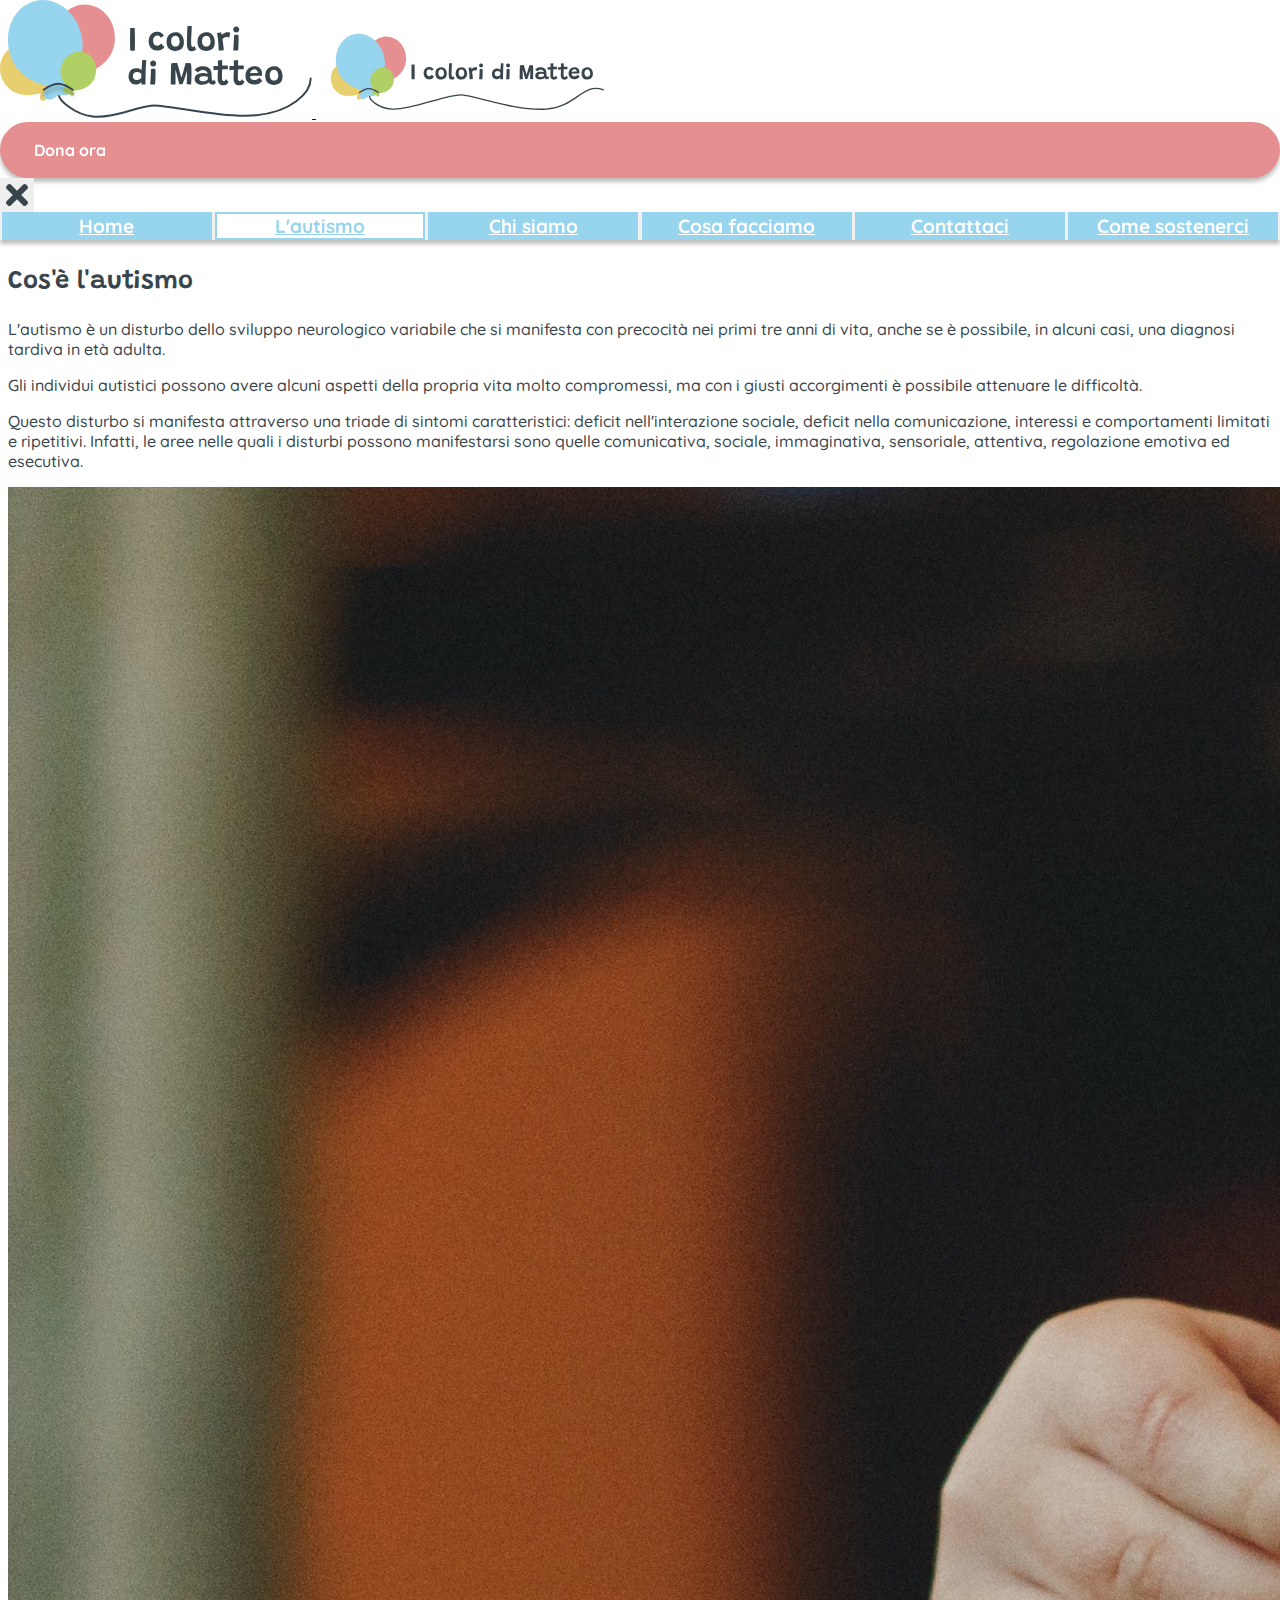
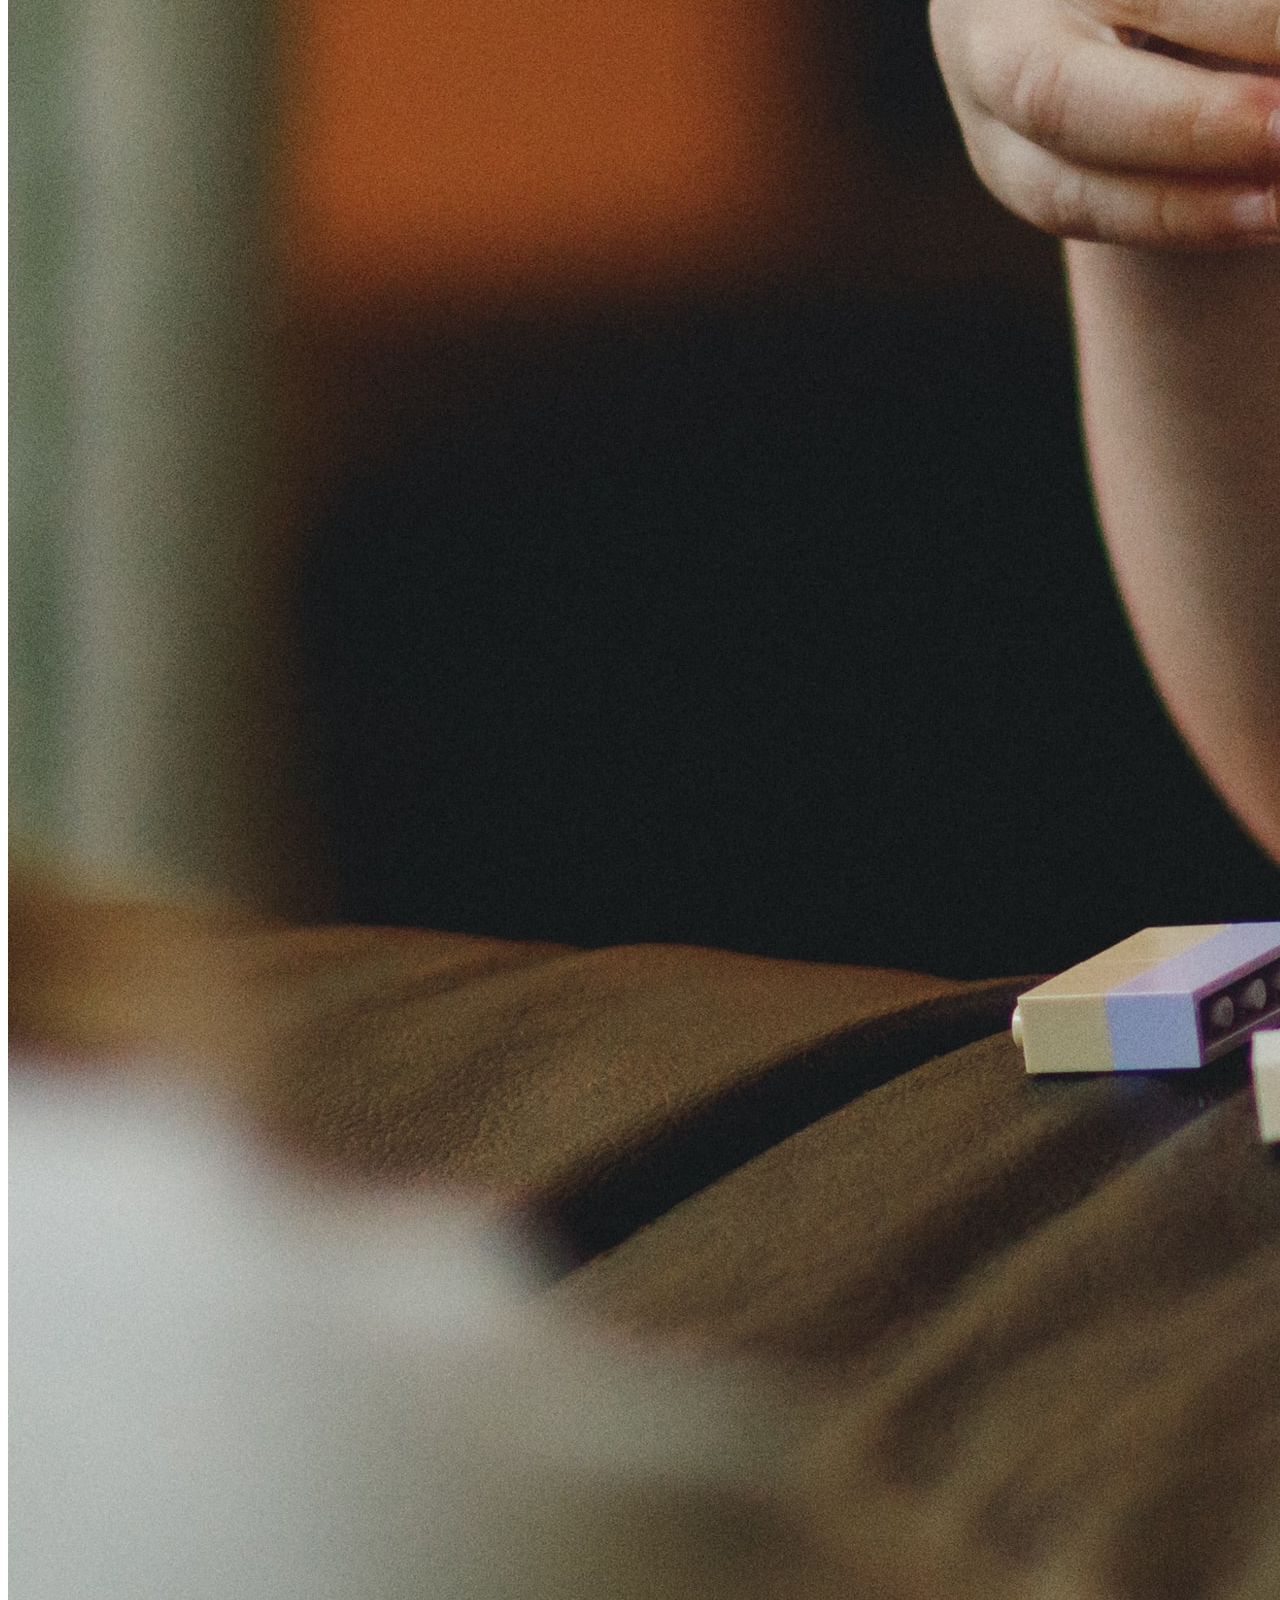
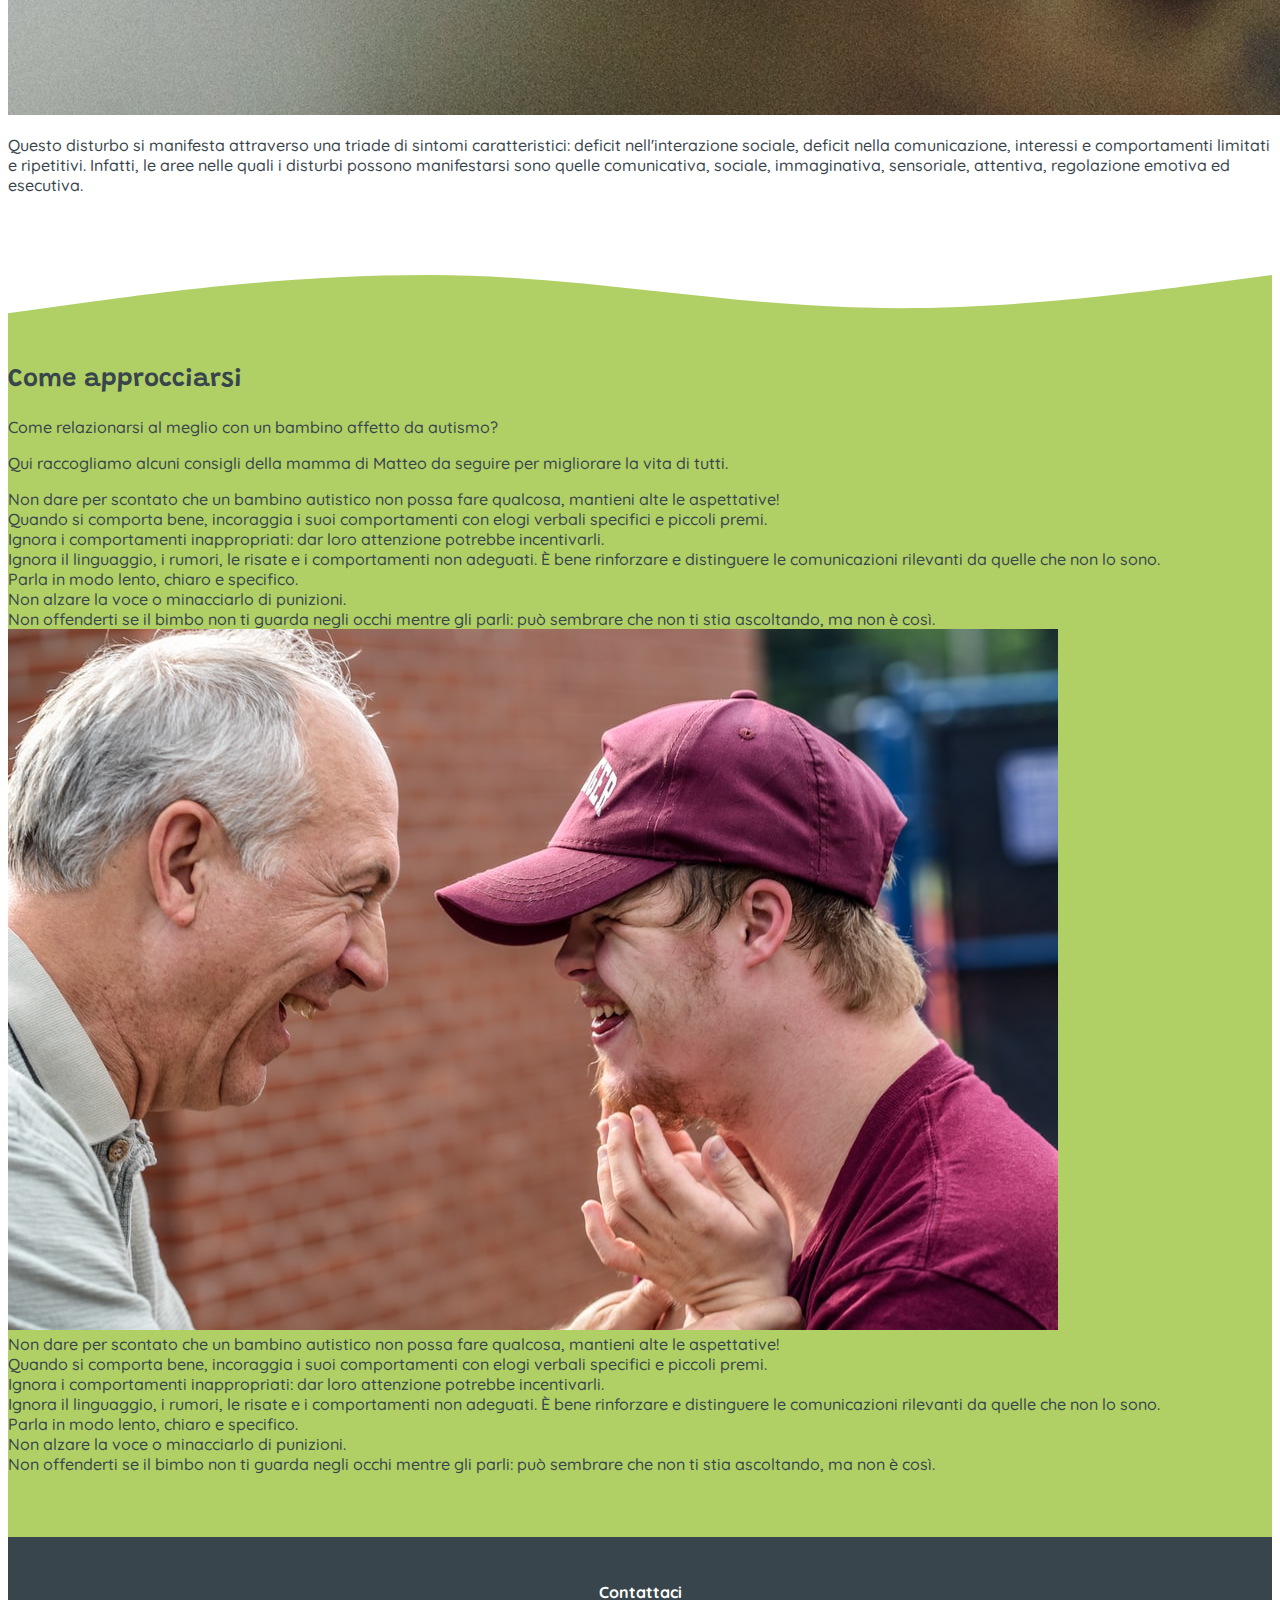
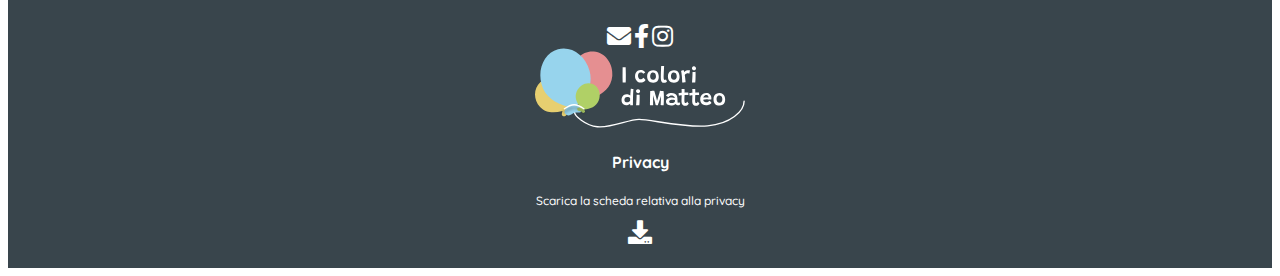
==== pages/autismo.html @ 72e33981 "html validati" ====
<!DOCTYPE html>
<html lang="it">

<head>
    <meta charset="UTF-8">
    <title>L'autismo</title>

    <!-- meta tags -->
    <meta content="pagina L'autismo del sito dell'associazione dei i colori Di Matteo per la tutela dei bambini/ragazzi
    autistici e le loro famiglie. In questa pagina viene spiegato questo disturbo e dei semplici consigli per aiutare ad
    approcciarsi ai bambini autistici" name="description">
    <meta content="i colori di Matteo, autismo, associazione, tutela, sostegno, bambini, disturbo del neurosviluppo,
    disturbo, disturbi dello Spettro Autistico, DSA, sintomi, consigli per approcciarsi" name="keyword">
    <meta content="SharingIsCaring" name="author">

    <!-- viewport control -->
    <meta name="viewport" content="width=device-width, user-scalable=yes, initial-scale=1.0">

    <!-- CDN Boostrap -->
    <link rel="stylesheet" href="https://cdn.jsdelivr.net/npm/bootstrap@4.5.3/dist/css/bootstrap.min.css" integrity="sha384-TX8t27EcRE3e/ihU7zmQxVncDAy5uIKz4rEkgIXeMed4M0jlfIDPvg6uqKI2xXr2" crossorigin="anonymous">

    <!-- external CSS -->
    <link href="../styles/autismo.css" rel="stylesheet">

    <!-- Added icon library from Fontawesome-->
    <link rel="stylesheet" href="https://cdnjs.cloudflare.com/ajax/libs/font-awesome/5.13.0/css/all.min.css">

    <!-- favicon -->
    <link rel='icon' href='../images/logo/favicon.ico' type='image/x-icon' />

</head>


<body>

    <!-- HEADER with 2 section:
- the first one with logo + call to action to "donate now"
- the second one with the menu items -->
    <header class="cdm-shadow smart-scroll sticky-top">

        <!-- the first section with logo + call to action to "donate now" -->
        <div class="navbar navbar-light">
            <div class="d-flex justify-content-between container-lg">

                <!-- insertion of the logo -->
                <a class="navbar-brand" href="../index.html">

                    <!-- logo for mobile -->
                    <img id="cdm-logo-mobile" class="d-block d-md-none logo-img" src="../images/logo/logo.svg" alt="logo dell'associazione I colori di Matteo, composto dalla scritta e da alcuni palloncini colorati" />

                    <!-- logo for tablet and desktop -->
                    <img id="cdm-logo-desktop" class="d-none d-md-block logo-img" src="../images/logo/logo-long.svg" alt="logo dell'associazione I colori di Matteo, composto dalla scritta e da alcuni palloncini colorati" />
                </a>

                <!-- donation button visible only on tablet and desktop version of the site-->
                <a id="cdm-donation-btn" class="d-none d-md-block cdm-btn cdm-btn-normal" href="come-sostenerci.html">
                Dona ora
            </a>

                <!-- hamburger menu that appears only on the mobile version of the site -->
                <button class="navbar-toggler d-md-none" type="button" data-toggle="collapse" data-target="#navbarSupportedContent" aria-controls="navbarSupportedContent" aria-expanded="false" aria-label="Toggle navigation">

                <!-- hamburger icon that appears when the menu is closed -->
                <span id="ham-icon" class="navbar-toggler-icon"></span>

                <!-- X icon that appears when the menu is open -->
                <span id="ham-closed-icon" class="d-none"> <i class="fas fa-times fa-2x"></i> </span>

            </button>
            </div>
        </div>

        <!-- the second section with the menu items -->
        <nav class="cdm-navbar-grey navbar navbar-expand-md navbar-light">
            <div class="collapse navbar-collapse" id="navbarSupportedContent">
                <div class="container-lg">

                    <ul id="cdm-ul" class="navbar-nav mr-auto">
                        <li class="nav-item ">
                            <a class="nav-link" href="../index.html">Home</a>
                        </li>
                        <li class="nav-item">
                            <a class="active nav-link" href="autismo.html">L'autismo <span class="sr-only">(current)</span></a>
                        </li>
                        <li class=" nav-item">
                            <a class="nav-link" href="chi-siamo.html">Chi siamo</a>
                        </li>

                        <li class="nav-item">
                            <a class="nav-link" href="cosa-facciamo.html">Cosa facciamo</a>
                        </li>

                        <li class="nav-item">
                            <a class="nav-link" href="contattaci.html">Contattaci</a>
                        </li>

                        <li class="nav-item">
                            <a class="nav-link" href="come-sostenerci.html">Come sostenerci</a>
                        </li>
                    </ul>

                </div>
            </div>
        </nav>

    </header>

    <main>

        <!-- main title of the page -->
        <h1 class="cdm-title-1">
            L'autismo
        </h1>

        <!-- section COS'E' L'AUTISMO  -->
        <section class="container-md cdm-section">
            <h2 class="cdm-title-2">
                Cos'è l'autismo
            </h2>

            <div class="row d-flex align-items-center">
                <div class="order-md-2 col-md-7">
                    <p class="cdm-paragraph">
                        L'autismo è un disturbo dello sviluppo neurologico variabile che si manifesta con precocità nei primi tre anni di vita, anche se è possibile, in alcuni casi, una diagnosi tardiva in età adulta.
                    </p>

                    <p class="cdm-paragraph">
                        Gli individui autistici possono avere alcuni aspetti della propria vita molto compromessi, ma con i giusti accorgimenti è possibile attenuare le difficoltà.
                    </p>

                    <!-- this paragraph disappears only on tablets -->
                    <p class="cdm-paragraph d-md-none d-lg-block">
                        Questo disturbo si manifesta attraverso una triade di sintomi caratteristici: deficit nell'interazione sociale, deficit nella comunicazione, interessi e comportamenti limitati e ripetitivi. Infatti, le aree nelle quali i disturbi possono
                        manifestarsi sono quelle comunicativa, sociale, immaginativa, sensoriale, attentiva, regolazione emotiva ed esecutiva.
                    </p>
                </div>

                <div class="embed-responsive embed-responsive-16by9 cdm-img order-md-1 col-md-5">
                    <!-- to maintain the 16 to 9 aspect ratio of the photo  -->
                    <img src="../images/general/puzzle-autism.jpg" class="embed-responsive-item" alt="Bambino autistico che gioca facendo un puzzle">
                </div>
            </div>

            <!-- this paragraph appears only on tablets because we wanted it to be displayed under the photo -->
            <div class="row d-flex align-items-center">
                <p class="d-none d-md-block d-lg-none cdm-paragraph ">
                    Questo disturbo si manifesta attraverso una triade di sintomi caratteristici: deficit nell'interazione sociale, deficit nella comunicazione, interessi e comportamenti limitati e ripetitivi. Infatti, le aree nelle quali i disturbi possono
                    manifestarsi sono quelle comunicativa, sociale, immaginativa, sensoriale, attentiva, regolazione emotiva ed esecutiva.
                </p>
            </div>
        </section>


        <!-- Initial part of the wave -->
        <svg class="wave" xmlns="http://www.w3.org/2000/svg" viewBox="0 0 1920 60">
        <path
                d="M0 58L134.667 39.5455C139.437 38.9216 144.338 38.278 149.368 37.6176C261.025 22.9566 435.862 0 640 0C756.296 0 872.592 12.5354 988.889 25.071L988.893 25.0714C1085.93 35.5309 1182.96 45.9904 1280 49.1682C1483.49 56.335 1686.97 30.2814 1797.89 16.0783L1797.92 16.075L1801.32 15.6393C1805.46 15.1091 1809.46 14.5967 1813.33 14.1045L1920 0V58V60H0V58Z">
        </path>
    </svg>

        <!-- the colorful section inside the wave -->

        <!-- section COME APPROCCIARSI  -->
        <div class="wave-section">
            <section class="container-md cdm-section">
                <h2 class="cdm-title-2">
                    Come approcciarsi
                </h2>

                <div class="row d-flex align-items-center">
                    <div class="order-lg-1 order-md-2 col-md-7">
                        <p class="cdm-paragraph">
                            Come relazionarsi al meglio con un bambino affetto da autismo?
                        </p>

                        <p class="cdm-paragraph">
                            Qui raccogliamo alcuni consigli della mamma di Matteo da seguire per migliorare la vita di tutti.
                        </p>

                        <!-- this list disappears only on tablets -->
                        <ul class="cdm-paragraph d-md-none d-lg-block ml-3">
                            <li>Non dare per scontato che un bambino autistico non possa fare qualcosa, mantieni alte le aspettative!
                            </li>
                            <li>Quando si comporta bene, incoraggia i suoi comportamenti con elogi verbali specifici e piccoli premi.
                            </li>
                            <li>Ignora i comportamenti inappropriati: dar loro attenzione potrebbe incentivarli.</li>
                            <li>Ignora il linguaggio, i rumori, le risate e i comportamenti non adeguati. È bene rinforzare e distinguere le comunicazioni rilevanti da quelle che non lo sono.
                            </li>
                            <li>Parla in modo lento, chiaro e specifico.</li>
                            <li>Non alzare la voce o minacciarlo di punizioni.</li>
                            <li>Non offenderti se il bimbo non ti guarda negli occhi mentre gli parli: può sembrare che non ti stia ascoltando, ma non è così.
                            </li>
                        </ul>
                    </div>

                    <div class="embed-responsive embed-responsive-16by9 cdm-img order-md-1 order-lg-2 col-md-5 mb-3 mt-3 mt-md-0">
                        <!-- to maintain the 16 to 9 aspect ratio of the photo  -->
                        <img src="../images/general/behaviour.jpg" class="embed-responsive-item" alt="Bambino con berretto rosso ride insieme a un signore anziano">
                    </div>
                </div>

                <!-- this list appears only on tablets because we wanted it to be displayed under the photo -->
                <div class="row d-flex align-items-center">
                    <ul class="col-12 d-none d-md-block d-lg-none cdm-paragraph">
                      <li>Non dare per scontato che un bambino autistico non possa fare qualcosa, mantieni alte le aspettative!
                      </li>
                      <li>Quando si comporta bene, incoraggia i suoi comportamenti con elogi verbali specifici e piccoli premi.
                      </li>
                      <li>Ignora i comportamenti inappropriati: dar loro attenzione potrebbe incentivarli.</li>
                      <li>Ignora il linguaggio, i rumori, le risate e i comportamenti non adeguati. È bene rinforzare e distinguere le comunicazioni rilevanti da quelle che non lo sono.
                      </li>
                      <li>Parla in modo lento, chiaro e specifico.</li>
                      <li>Non alzare la voce o minacciarlo di punizioni.</li>
                      <li>Non offenderti se il bimbo non ti guarda negli occhi mentre gli parli: può sembrare che non ti stia ascoltando, ma non è così.
                      </li>
                    </ul>
                </div>

            </section>
        </div>
    </main>

    <!-- FOOTER -->
    <footer>
        <div class="container-md">
            <div class="row">

                <!-- contattaci with social icons -->
                <div class="d-flex flex-column align-items-center col-md-4 col-6">

                    <!-- title -->
                    <h4 class="mb-3 mb-md-4 cmd-foo-title cdm-title-3">
                        Contattaci
                    </h4>

                    <!-- social icons -->
                    <div class="d-flex justify-content-around container-fluid">
                        <a href="mailto:icoloridimatteo@gmail.com" target="_blank">
                            <i class="fas fa-envelope"></i></a>

                        <a href="https://www.facebook.com/icoloridimatteo/" target="_blank">
                            <i class="fab fa-facebook-f"></i></a>

                        <a href="https://www.instagram.com/i_colori_di_matteo/" target="_blank">
                            <i class="fab fa-instagram"></i></a>
                    </div>
                </div>

                <!-- logo visible only on tablets and desktops -->
                <a href="../index.html" class="col-md-4 col-6 d-none d-md-block">
                    <img src="../images/logo/logo-white.svg" alt="logo dell'associazione I colori di Matteo, composto dalla scritta e da alcuni palloncini colorati" />
                </a>

                <!-- privacy with its icon -->
                <div class="d-flex flex-column align-items-center col-md-4 col-6 ">

                    <!-- title -->
                    <h4 class="mb-3 mb-md-1 cmd-foo-title cdm-title-3">Privacy</h4>

                    <!-- paragraph visible only on tablets and desktops -->
                    <p class="d-none d-md-block"> Scarica la scheda relativa alla privacy </p>

                    <!-- icon that, if clicked, downloads the privacy document -->
                    <div>
                        <a href="../pdf/privacy.pdf" target="_blank">
                            <i class="fas fa-download"></i></a>
                    </div>
                </div>

            </div>
        </div>
    </footer>

    <!-- Bootstrap -->
    <script src="https://code.jquery.com/jquery-3.5.1.slim.min.js" integrity="sha384-DfXdz2htPH0lsSSs5nCTpuj/zy4C+OGpamoFVy38MVBnE+IbbVYUew+OrCXaRkfj" crossorigin="anonymous"></script>
    <script src="https://cdn.jsdelivr.net/npm/popper.js@1.16.1/dist/umd/popper.min.js" integrity="sha384-9/reFTGAW83EW2RDu2S0VKaIzap3H66lZH81PoYlFhbGU+6BZp6G7niu735Sk7lN" crossorigin="anonymous"></script>
    <script src="https://cdn.jsdelivr.net/npm/bootstrap@4.5.3/dist/js/bootstrap.min.js" integrity="sha384-w1Q4orYjBQndcko6MimVbzY0tgp4pWB4lZ7lr30WKz0vr/aWKhXdBNmNb5D92v7s" crossorigin="anonymous"></script>
    <!-- Slick library -->
    <script src="../scripts/slick.min.js"></script>
    <!-- Our JS script -->
    <script src="../scripts/script.js"></script>

</body>

</html>
---- styles/autismo.css ----
/* ------- import general CSS  ------- */
@import "style.css";


/*  ------- define page main color  ------- */
:root{
    --main-color: var(--green);
}


/*  ------- the symbol '-' apprears before each list item  ------- */
ul {
  list-style-type: '-  ';
  margin: 0;
  padding: 0;
}
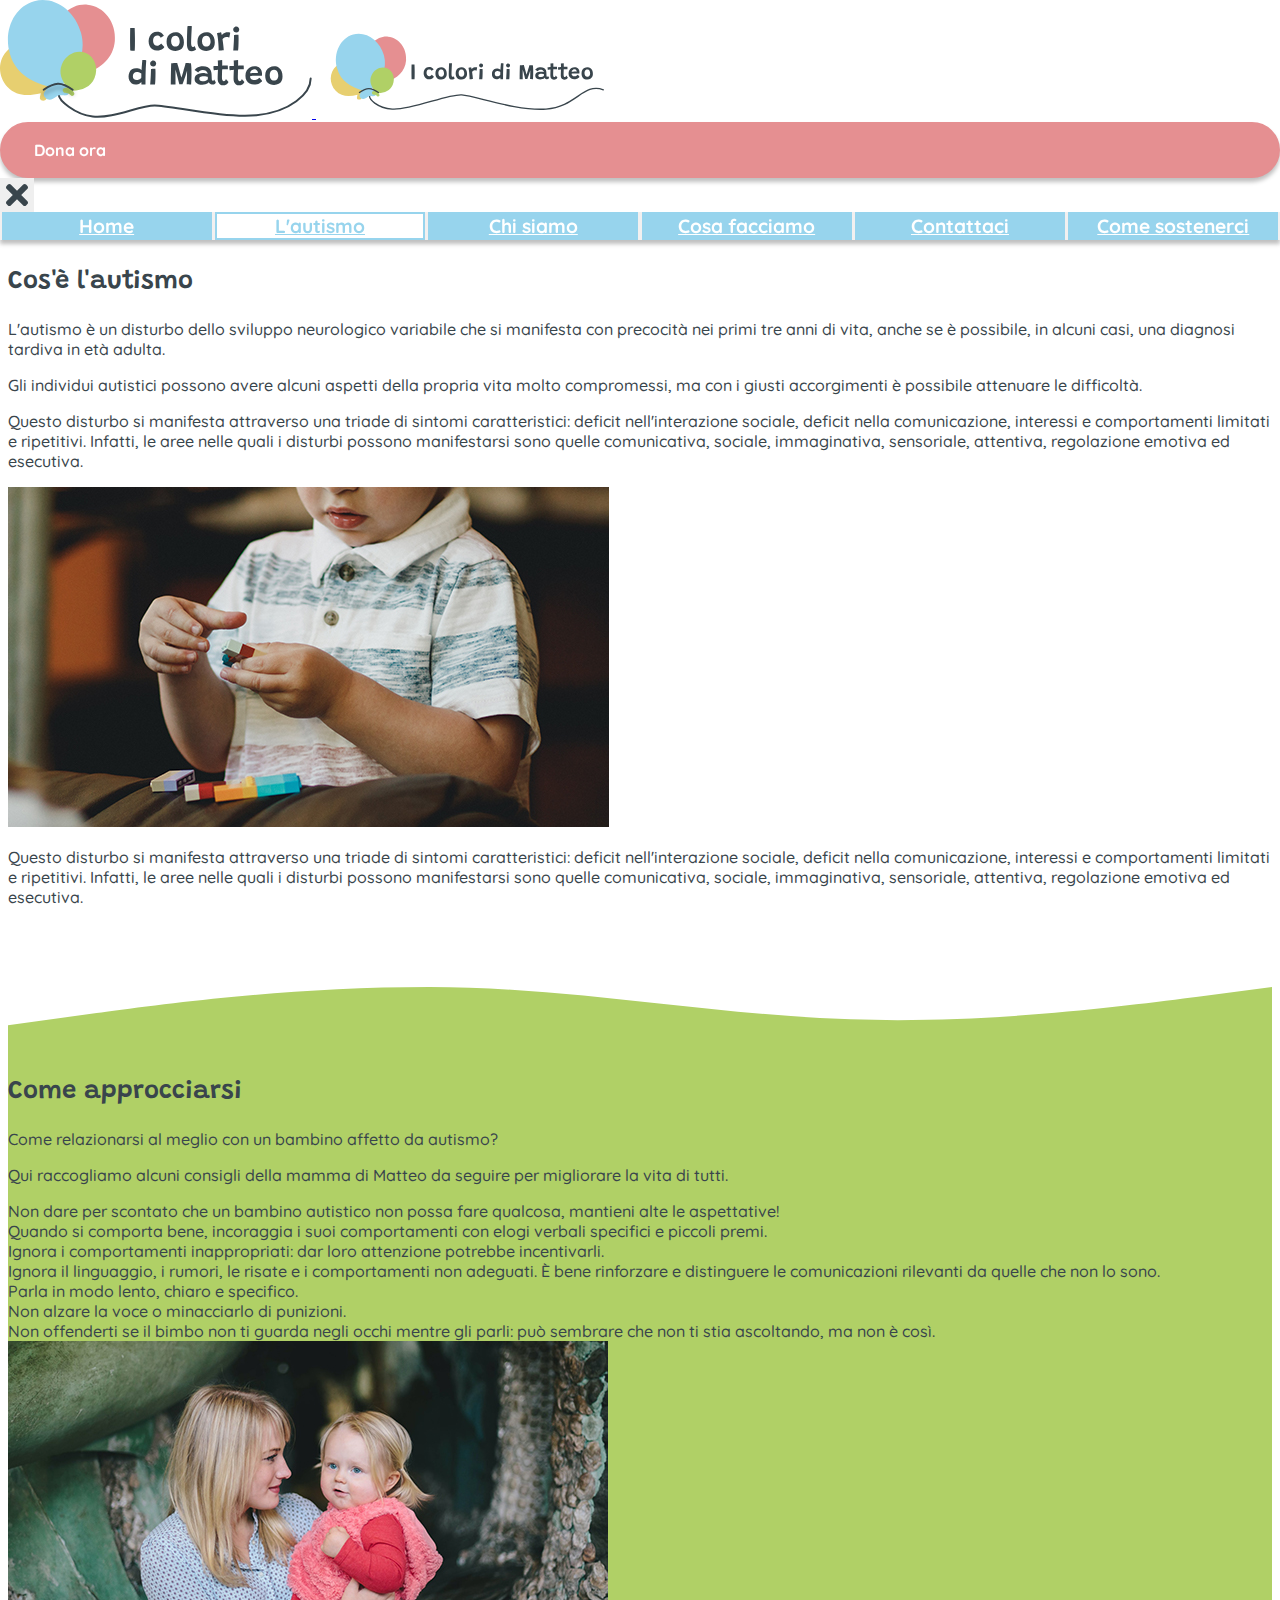
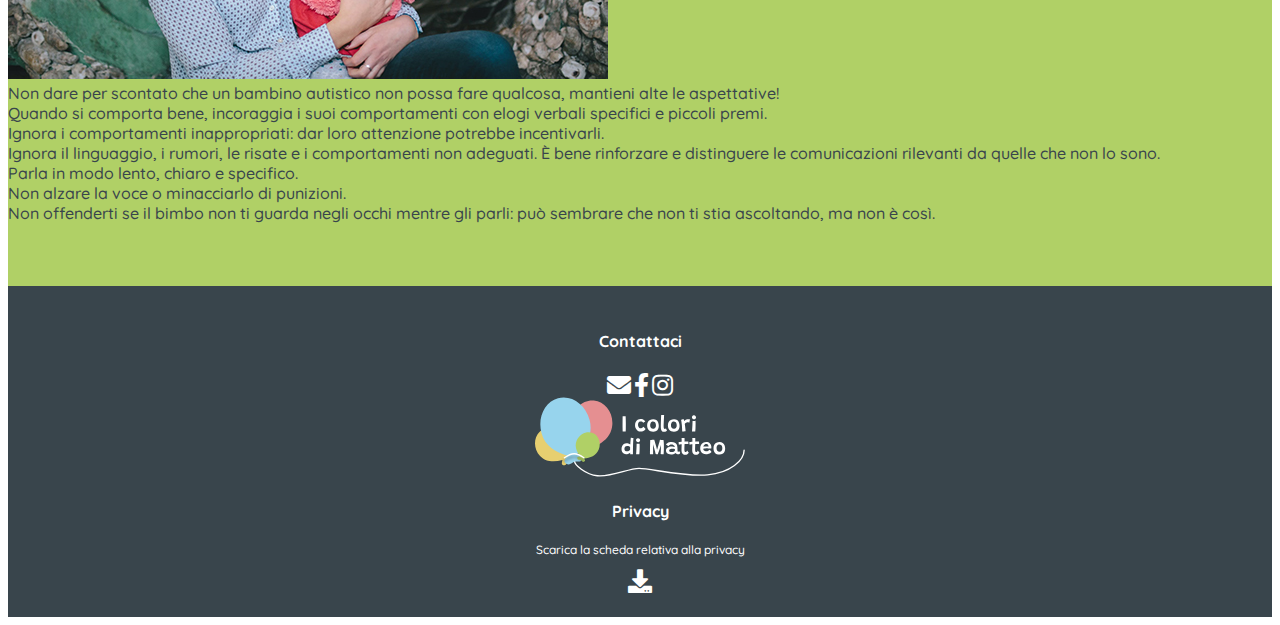
==== commit 8df07638: "Controllo alt e commenti" ====
--- a/pages/autismo.html
+++ b/pages/autismo.html
@@ -5,7 +5,7 @@
     <meta charset="UTF-8">
     <title>L'autismo</title>
 
-    <!-- meta tags -->
+    <!-- Meta tags -->
     <meta content="pagina L'autismo del sito dell'associazione dei i colori Di Matteo per la tutela dei bambini/ragazzi
     autistici e le loro famiglie. In questa pagina viene spiegato questo disturbo e dei semplici consigli per aiutare ad
     approcciarsi ai bambini autistici" name="description">
@@ -13,7 +13,7 @@
     disturbo, disturbi dello Spettro Autistico, DSA, sintomi, consigli per approcciarsi" name="keyword">
     <meta content="SharingIsCaring" name="author">
 
-    <!-- viewport control -->
+    <!-- Viewport control -->
     <meta name="viewport" content="width=device-width, user-scalable=yes, initial-scale=1.0">
 
     <!-- CDN Boostrap -->
@@ -25,7 +25,7 @@
     <!-- Added icon library from Fontawesome-->
     <link rel="stylesheet" href="https://cdnjs.cloudflare.com/ajax/libs/font-awesome/5.13.0/css/all.min.css">
 
-    <!-- favicon -->
+    <!-- Favicon -->
     <link rel='icon' href='../images/logo/favicon.ico' type='image/x-icon' />
 
 </head>
@@ -63,7 +63,7 @@
                 <!-- hamburger icon that appears when the menu is closed -->
                 <span id="ham-icon" class="navbar-toggler-icon"></span>
 
-                <!-- X icon that appears when the menu is open -->
+                <!-- X icon that appears when the mobile menu is open -->
                 <span id="ham-closed-icon" class="d-none"> <i class="fas fa-times fa-2x"></i> </span>
 
             </button>
@@ -130,8 +130,8 @@
 
                     <!-- this paragraph disappears only on tablets -->
                     <p class="cdm-paragraph d-md-none d-lg-block">
-                        Questo disturbo si manifesta attraverso una triade di sintomi caratteristici: deficit nell'interazione sociale, deficit nella comunicazione, interessi e comportamenti limitati e ripetitivi. Infatti, le aree nelle quali i disturbi possono
-                        manifestarsi sono quelle comunicativa, sociale, immaginativa, sensoriale, attentiva, regolazione emotiva ed esecutiva.
+                        Questo disturbo si manifesta attraverso una triade di sintomi caratteristici: deficit nell'interazione sociale, deficit nella comunicazione, interessi e comportamenti limitati e ripetitivi. Infatti, le aree nelle quali i disturbi possono manifestarsi
+                        sono quelle comunicativa, sociale, immaginativa, sensoriale, attentiva, regolazione emotiva ed esecutiva.
                     </p>
                 </div>
 
@@ -144,8 +144,8 @@
             <!-- this paragraph appears only on tablets because we wanted it to be displayed under the photo -->
             <div class="row d-flex align-items-center">
                 <p class="d-none d-md-block d-lg-none cdm-paragraph ">
-                    Questo disturbo si manifesta attraverso una triade di sintomi caratteristici: deficit nell'interazione sociale, deficit nella comunicazione, interessi e comportamenti limitati e ripetitivi. Infatti, le aree nelle quali i disturbi possono
-                    manifestarsi sono quelle comunicativa, sociale, immaginativa, sensoriale, attentiva, regolazione emotiva ed esecutiva.
+                    Questo disturbo si manifesta attraverso una triade di sintomi caratteristici: deficit nell'interazione sociale, deficit nella comunicazione, interessi e comportamenti limitati e ripetitivi. Infatti, le aree nelle quali i disturbi possono manifestarsi
+                    sono quelle comunicativa, sociale, immaginativa, sensoriale, attentiva, regolazione emotiva ed esecutiva.
                 </p>
             </div>
         </section>
@@ -195,24 +195,24 @@
 
                     <div class="embed-responsive embed-responsive-16by9 cdm-img order-md-1 order-lg-2 col-md-5 mb-3 mt-3 mt-md-0">
                         <!-- to maintain the 16 to 9 aspect ratio of the photo  -->
-                        <img src="../images/general/behaviour.jpg" class="embed-responsive-item" alt="Bambino con berretto rosso ride insieme a un signore anziano">
+                        <img src="../images/general/behaviour.jpg" class="embed-responsive-item" alt="Bambina sorride in braccio alla mamma">
                     </div>
                 </div>
 
                 <!-- this list appears only on tablets because we wanted it to be displayed under the photo -->
                 <div class="row d-flex align-items-center">
                     <ul class="col-12 d-none d-md-block d-lg-none cdm-paragraph">
-                      <li>Non dare per scontato che un bambino autistico non possa fare qualcosa, mantieni alte le aspettative!
-                      </li>
-                      <li>Quando si comporta bene, incoraggia i suoi comportamenti con elogi verbali specifici e piccoli premi.
-                      </li>
-                      <li>Ignora i comportamenti inappropriati: dar loro attenzione potrebbe incentivarli.</li>
-                      <li>Ignora il linguaggio, i rumori, le risate e i comportamenti non adeguati. È bene rinforzare e distinguere le comunicazioni rilevanti da quelle che non lo sono.
-                      </li>
-                      <li>Parla in modo lento, chiaro e specifico.</li>
-                      <li>Non alzare la voce o minacciarlo di punizioni.</li>
-                      <li>Non offenderti se il bimbo non ti guarda negli occhi mentre gli parli: può sembrare che non ti stia ascoltando, ma non è così.
-                      </li>
+                        <li>Non dare per scontato che un bambino autistico non possa fare qualcosa, mantieni alte le aspettative!
+                        </li>
+                        <li>Quando si comporta bene, incoraggia i suoi comportamenti con elogi verbali specifici e piccoli premi.
+                        </li>
+                        <li>Ignora i comportamenti inappropriati: dar loro attenzione potrebbe incentivarli.</li>
+                        <li>Ignora il linguaggio, i rumori, le risate e i comportamenti non adeguati. È bene rinforzare e distinguere le comunicazioni rilevanti da quelle che non lo sono.
+                        </li>
+                        <li>Parla in modo lento, chiaro e specifico.</li>
+                        <li>Non alzare la voce o minacciarlo di punizioni.</li>
+                        <li>Non offenderti se il bimbo non ti guarda negli occhi mentre gli parli: può sembrare che non ti stia ascoltando, ma non è così.
+                        </li>
                     </ul>
                 </div>
 
@@ -225,7 +225,7 @@
         <div class="container-md">
             <div class="row">
 
-                <!-- contattaci with social icons -->
+                <!-- section CONTATTACI with social icons -->
                 <div class="d-flex flex-column align-items-center col-md-4 col-6">
 
                     <!-- title -->
@@ -282,4 +282,4 @@
 
 </body>
 
-</html>
+</html>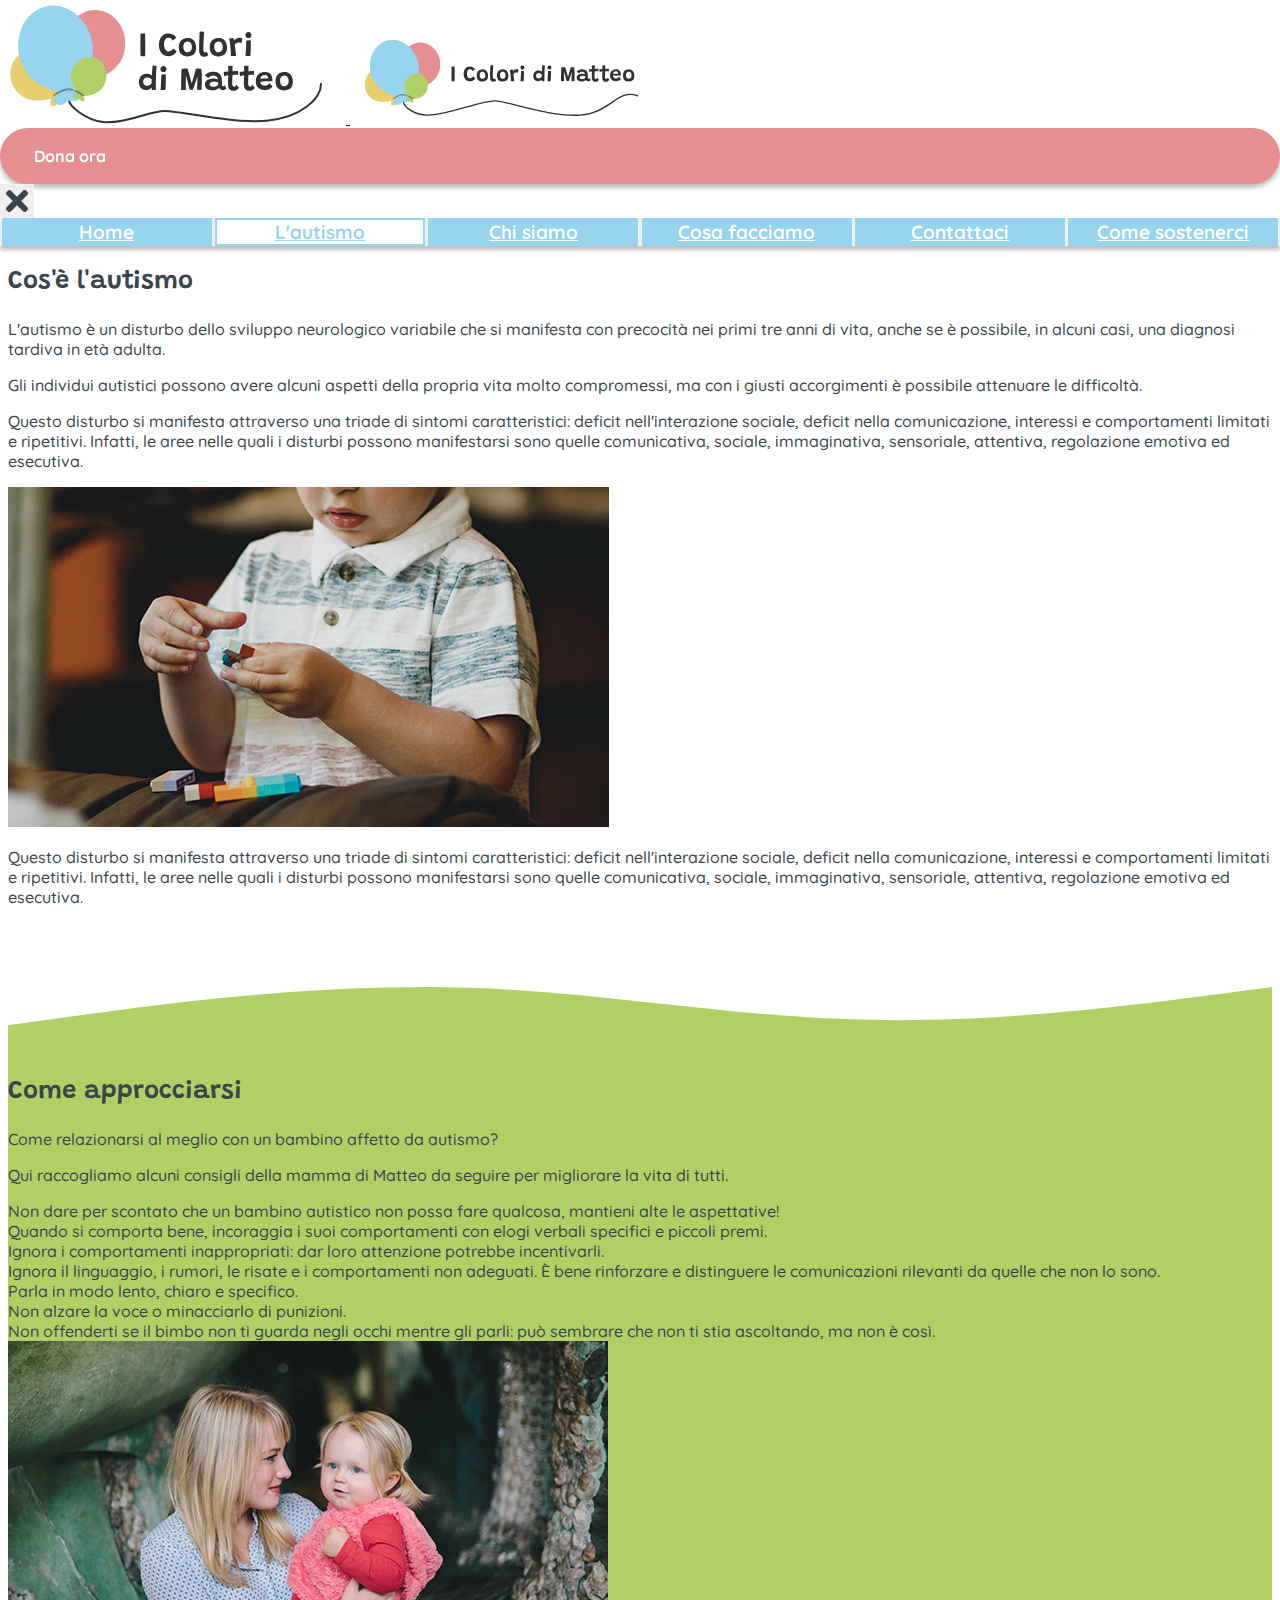
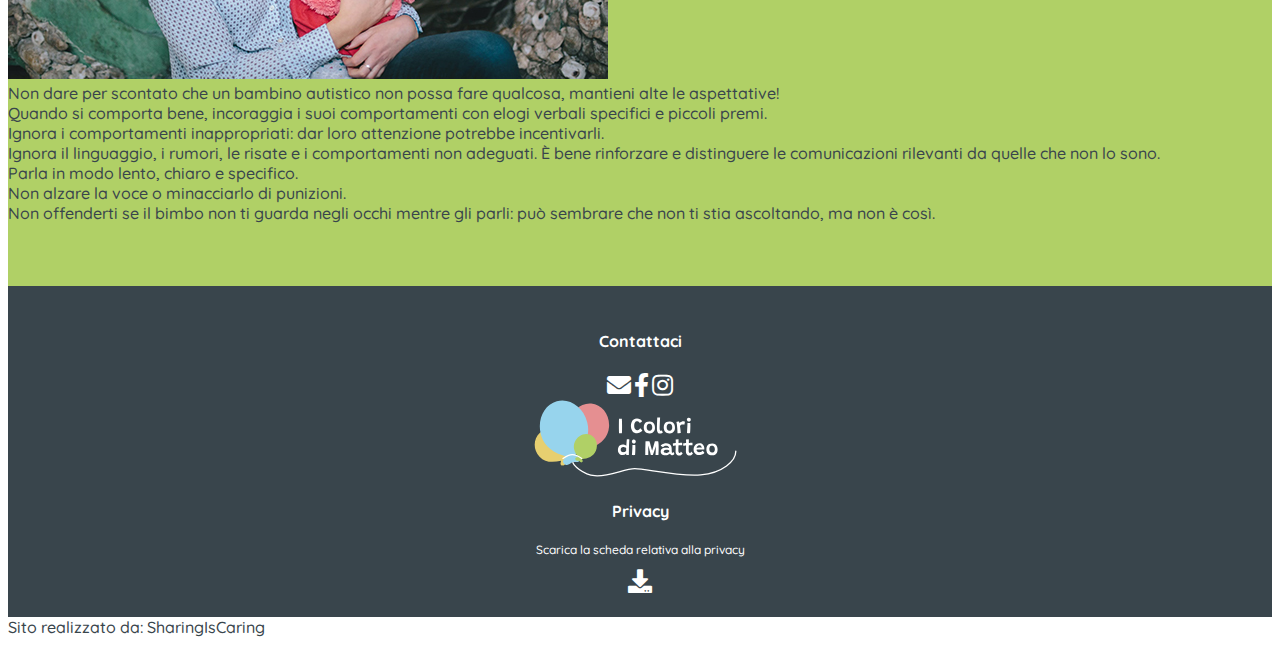
==== commit 4d7b47fe: "Author in tutte le pagine" ====
--- a/pages/autismo.html
+++ b/pages/autismo.html
@@ -2,284 +2,300 @@
 <html lang="it">
 
 <head>
-    <meta charset="UTF-8">
-    <title>L'autismo</title>
-
-    <!-- Meta tags -->
-    <meta content="pagina L'autismo del sito dell'associazione dei i colori Di Matteo per la tutela dei bambini/ragazzi
+  <meta charset="UTF-8">
+  <title>L'autismo</title>
+
+  <!-- meta tags -->
+  <meta content="pagina L'autismo del sito dell'associazione dei i colori Di Matteo per la tutela dei bambini/ragazzi
     autistici e le loro famiglie. In questa pagina viene spiegato questo disturbo e dei semplici consigli per aiutare ad
     approcciarsi ai bambini autistici" name="description">
-    <meta content="i colori di Matteo, autismo, associazione, tutela, sostegno, bambini, disturbo del neurosviluppo,
+  <meta content="i colori di Matteo, autismo, associazione, tutela, sostegno, bambini, disturbo del neurosviluppo,
     disturbo, disturbi dello Spettro Autistico, DSA, sintomi, consigli per approcciarsi" name="keyword">
-    <meta content="SharingIsCaring" name="author">
-
-    <!-- Viewport control -->
-    <meta name="viewport" content="width=device-width, user-scalable=yes, initial-scale=1.0">
-
-    <!-- CDN Boostrap -->
-    <link rel="stylesheet" href="https://cdn.jsdelivr.net/npm/bootstrap@4.5.3/dist/css/bootstrap.min.css" integrity="sha384-TX8t27EcRE3e/ihU7zmQxVncDAy5uIKz4rEkgIXeMed4M0jlfIDPvg6uqKI2xXr2" crossorigin="anonymous">
-
-    <!-- external CSS -->
-    <link href="../styles/autismo.css" rel="stylesheet">
-
-    <!-- Added icon library from Fontawesome-->
-    <link rel="stylesheet" href="https://cdnjs.cloudflare.com/ajax/libs/font-awesome/5.13.0/css/all.min.css">
-
-    <!-- Favicon -->
-    <link rel='icon' href='../images/logo/favicon.ico' type='image/x-icon' />
+  <meta content="SharingIsCaring" name="author">
+
+  <!-- viewport control -->
+  <meta name="viewport" content="width=device-width, user-scalable=yes, initial-scale=1.0">
+
+  <!-- CDN Boostrap -->
+  <link rel="stylesheet" href="https://cdn.jsdelivr.net/npm/bootstrap@4.5.3/dist/css/bootstrap.min.css" integrity="sha384-TX8t27EcRE3e/ihU7zmQxVncDAy5uIKz4rEkgIXeMed4M0jlfIDPvg6uqKI2xXr2" crossorigin="anonymous">
+
+  <!-- external CSS -->
+  <link href="../styles/autismo.css" rel="stylesheet">
+
+  <!-- icon library from Font Awesome-->
+  <link rel="stylesheet" href="https://cdnjs.cloudflare.com/ajax/libs/font-awesome/5.13.0/css/all.min.css">
+
+  <!-- favicon -->
+  <link rel='icon' href='../images/logo/favicon.ico' type='image/x-icon' />
 
 </head>
 
 
 <body>
 
-    <!-- HEADER with 2 section:
+  <!-- HEADER with 2 section:
 - the first one with logo + call to action to "donate now"
 - the second one with the menu items -->
-    <header class="cdm-shadow smart-scroll sticky-top">
-
-        <!-- the first section with logo + call to action to "donate now" -->
-        <div class="navbar navbar-light">
-            <div class="d-flex justify-content-between container-lg">
-
-                <!-- insertion of the logo -->
-                <a class="navbar-brand" href="../index.html">
-
-                    <!-- logo for mobile -->
-                    <img id="cdm-logo-mobile" class="d-block d-md-none logo-img" src="../images/logo/logo.svg" alt="logo dell'associazione I colori di Matteo, composto dalla scritta e da alcuni palloncini colorati" />
-
-                    <!-- logo for tablet and desktop -->
-                    <img id="cdm-logo-desktop" class="d-none d-md-block logo-img" src="../images/logo/logo-long.svg" alt="logo dell'associazione I colori di Matteo, composto dalla scritta e da alcuni palloncini colorati" />
-                </a>
-
-                <!-- donation button visible only on tablet and desktop version of the site-->
-                <a id="cdm-donation-btn" class="d-none d-md-block cdm-btn cdm-btn-normal" href="come-sostenerci.html">
-                Dona ora
-            </a>
-
-                <!-- hamburger menu that appears only on the mobile version of the site -->
-                <button class="navbar-toggler d-md-none" type="button" data-toggle="collapse" data-target="#navbarSupportedContent" aria-controls="navbarSupportedContent" aria-expanded="false" aria-label="Toggle navigation">
-
-                <!-- hamburger icon that appears when the menu is closed -->
-                <span id="ham-icon" class="navbar-toggler-icon"></span>
-
-                <!-- X icon that appears when the mobile menu is open -->
-                <span id="ham-closed-icon" class="d-none"> <i class="fas fa-times fa-2x"></i> </span>
-
-            </button>
-            </div>
-        </div>
-
-        <!-- the second section with the menu items -->
-        <nav class="cdm-navbar-grey navbar navbar-expand-md navbar-light">
-            <div class="collapse navbar-collapse" id="navbarSupportedContent">
-                <div class="container-lg">
-
-                    <ul id="cdm-ul" class="navbar-nav mr-auto">
-                        <li class="nav-item ">
-                            <a class="nav-link" href="../index.html">Home</a>
-                        </li>
-                        <li class="nav-item">
-                            <a class="active nav-link" href="autismo.html">L'autismo <span class="sr-only">(current)</span></a>
-                        </li>
-                        <li class=" nav-item">
-                            <a class="nav-link" href="chi-siamo.html">Chi siamo</a>
-                        </li>
-
-                        <li class="nav-item">
-                            <a class="nav-link" href="cosa-facciamo.html">Cosa facciamo</a>
-                        </li>
-
-                        <li class="nav-item">
-                            <a class="nav-link" href="contattaci.html">Contattaci</a>
-                        </li>
-
-                        <li class="nav-item">
-                            <a class="nav-link" href="come-sostenerci.html">Come sostenerci</a>
-                        </li>
-                    </ul>
-
-                </div>
-            </div>
-        </nav>
-
-    </header>
-
-    <main>
-
-        <!-- main title of the page -->
-        <h1 class="cdm-title-1">
-            L'autismo
-        </h1>
-
-        <!-- section COS'E' L'AUTISMO  -->
-        <section class="container-md cdm-section">
-            <h2 class="cdm-title-2">
-                Cos'è l'autismo
-            </h2>
-
-            <div class="row d-flex align-items-center">
-                <div class="order-md-2 col-md-7">
-                    <p class="cdm-paragraph">
-                        L'autismo è un disturbo dello sviluppo neurologico variabile che si manifesta con precocità nei primi tre anni di vita, anche se è possibile, in alcuni casi, una diagnosi tardiva in età adulta.
-                    </p>
-
-                    <p class="cdm-paragraph">
-                        Gli individui autistici possono avere alcuni aspetti della propria vita molto compromessi, ma con i giusti accorgimenti è possibile attenuare le difficoltà.
-                    </p>
-
-                    <!-- this paragraph disappears only on tablets -->
-                    <p class="cdm-paragraph d-md-none d-lg-block">
-                        Questo disturbo si manifesta attraverso una triade di sintomi caratteristici: deficit nell'interazione sociale, deficit nella comunicazione, interessi e comportamenti limitati e ripetitivi. Infatti, le aree nelle quali i disturbi possono manifestarsi
-                        sono quelle comunicativa, sociale, immaginativa, sensoriale, attentiva, regolazione emotiva ed esecutiva.
-                    </p>
-                </div>
-
-                <div class="embed-responsive embed-responsive-16by9 cdm-img order-md-1 col-md-5">
-                    <!-- to maintain the 16 to 9 aspect ratio of the photo  -->
-                    <img src="../images/general/puzzle-autism.jpg" class="embed-responsive-item" alt="Bambino autistico che gioca facendo un puzzle">
-                </div>
-            </div>
-
-            <!-- this paragraph appears only on tablets because we wanted it to be displayed under the photo -->
-            <div class="row d-flex align-items-center">
-                <p class="d-none d-md-block d-lg-none cdm-paragraph ">
-                    Questo disturbo si manifesta attraverso una triade di sintomi caratteristici: deficit nell'interazione sociale, deficit nella comunicazione, interessi e comportamenti limitati e ripetitivi. Infatti, le aree nelle quali i disturbi possono manifestarsi
-                    sono quelle comunicativa, sociale, immaginativa, sensoriale, attentiva, regolazione emotiva ed esecutiva.
-                </p>
-            </div>
-        </section>
-
-
-        <!-- Initial part of the wave -->
-        <svg class="wave" xmlns="http://www.w3.org/2000/svg" viewBox="0 0 1920 60">
-        <path
-                d="M0 58L134.667 39.5455C139.437 38.9216 144.338 38.278 149.368 37.6176C261.025 22.9566 435.862 0 640 0C756.296 0 872.592 12.5354 988.889 25.071L988.893 25.0714C1085.93 35.5309 1182.96 45.9904 1280 49.1682C1483.49 56.335 1686.97 30.2814 1797.89 16.0783L1797.92 16.075L1801.32 15.6393C1805.46 15.1091 1809.46 14.5967 1813.33 14.1045L1920 0V58V60H0V58Z">
-        </path>
+  <header class="cdm-shadow smart-scroll sticky-top">
+
+    <!-- first section with logo + call to action to "donate now" -->
+    <div class="navbar navbar-light">
+      <div class="d-flex justify-content-between container-lg">
+
+        <!-- insertion of the logo -->
+        <a class="navbar-brand" href="../index.html">
+
+          <!-- logo for mobile -->
+          <img id="cdm-logo-mobile" class="d-block d-md-none logo-img" src="../images/logo/logo.svg" alt="logo dell'associazione I colori di Matteo, composto dalla scritta e da alcuni palloncini colorati" />
+
+          <!-- logo for tablet and desktop -->
+          <img id="cdm-logo-desktop" class="d-none d-md-block logo-img" src="../images/logo/logo-long.svg" alt="logo dell'associazione I colori di Matteo, composto dalla scritta e da alcuni palloncini colorati" />
+        </a>
+
+        <!-- donation button visible only on tablet and desktop version of the site-->
+        <a id="cdm-donation-btn" class="d-none d-md-block cdm-btn cdm-btn-normal" href="come-sostenerci.html">
+          Dona ora
+        </a>
+
+        <!-- hamburger menu that appears only on the mobile version of the site -->
+        <button class="navbar-toggler d-md-none" type="button" data-toggle="collapse" data-target="#navbarSupportedContent" aria-controls="navbarSupportedContent" aria-expanded="false" aria-label="Toggle navigation">
+
+          <!-- hamburger icon -->
+          <span id="ham-icon" class="navbar-toggler-icon"></span>
+
+          <!-- X icon to close the menu -->
+          <span id="ham-closed-icon" class="d-none"> <i class="fas fa-times fa-2x"></i> </span>
+
+        </button>
+      </div>
+    </div>
+
+    <!-- second section with the menu items -->
+    <nav class="cdm-navbar-grey navbar navbar-expand-md navbar-light">
+      <div class="collapse navbar-collapse" id="navbarSupportedContent">
+        <div class="container-lg">
+
+          <ul id="cdm-ul" class="navbar-nav mr-auto">
+            <li class="nav-item ">
+              <a class="nav-link" href="../index.html">Home</a>
+            </li>
+            <li class="nav-item">
+              <a class="active nav-link" href="autismo.html">L'autismo <span class="sr-only">(current)</span></a>
+            </li>
+            <li class=" nav-item">
+              <a class="nav-link" href="chi-siamo.html">Chi siamo</a>
+            </li>
+
+            <li class="nav-item">
+              <a class="nav-link" href="cosa-facciamo.html">Cosa facciamo</a>
+            </li>
+
+            <li class="nav-item">
+              <a class="nav-link" href="contattaci.html">Contattaci</a>
+            </li>
+
+            <li class="nav-item">
+              <a class="nav-link" href="come-sostenerci.html">Come sostenerci</a>
+            </li>
+          </ul>
+
+        </div>
+      </div>
+    </nav>
+
+  </header>
+
+  <main>
+
+    <!-- main title of the page -->
+    <h1 class="cdm-title-1">
+      L'autismo
+    </h1>
+
+    <!-- section 1 - COS'E' L'AUTISMO  -->
+    <section class="container-md cdm-section">
+      <!--section title -->
+      <h2 class="cdm-title-2">
+        Cos'è l'autismo
+      </h2>
+
+      <!--section text -->
+      <div class="row d-flex align-items-center">
+        <div class="order-md-2 col-md-7">
+          <p class="cdm-paragraph">
+            L'autismo è un disturbo dello sviluppo neurologico variabile che si manifesta con precocità nei primi tre anni di vita, anche se è possibile, in alcuni casi, una diagnosi tardiva in età adulta.
+          </p>
+
+          <p class="cdm-paragraph">
+            Gli individui autistici possono avere alcuni aspetti della propria vita molto compromessi, ma con i giusti accorgimenti è possibile attenuare le difficoltà.
+          </p>
+
+          <!-- this paragraph disappears only on tablet -->
+          <p class="cdm-paragraph d-md-none d-lg-block">
+            Questo disturbo si manifesta attraverso una triade di sintomi caratteristici: deficit nell'interazione sociale, deficit nella comunicazione, interessi e comportamenti limitati e ripetitivi. Infatti, le aree nelle quali i disturbi possono
+            manifestarsi
+            sono quelle comunicativa, sociale, immaginativa, sensoriale, attentiva, regolazione emotiva ed esecutiva.
+          </p>
+        </div>
+
+        <!--section image -->
+        <!-- added classes to the div in order to maintain the 16 to 9 aspect ratio of the photo  -->
+        <div class="embed-responsive embed-responsive-16by9 cdm-img order-md-1 col-md-5">
+          <img src="../images/general/puzzle-autism.jpg" class="embed-responsive-item" alt="Bambino autistico che gioca facendo un puzzle">
+        </div>
+      </div>
+
+      <!-- this paragraph appears only on tablet because we wanted it to be displayed under the photo -->
+      <div class="row d-flex align-items-center">
+        <p class="d-none d-md-block d-lg-none cdm-paragraph ">
+          Questo disturbo si manifesta attraverso una triade di sintomi caratteristici: deficit nell'interazione sociale, deficit nella comunicazione, interessi e comportamenti limitati e ripetitivi. Infatti, le aree nelle quali i disturbi possono
+          manifestarsi
+          sono quelle comunicativa, sociale, immaginativa, sensoriale, attentiva, regolazione emotiva ed esecutiva.
+        </p>
+      </div>
+    </section>
+
+    <!--section 2 - COME APPROCCIARSI -->
+    <!-- Initial part of the wave -->
+    <svg class="wave" xmlns="http://www.w3.org/2000/svg" viewBox="0 0 1920 60">
+      <path
+        d="M0 58L134.667 39.5455C139.437 38.9216 144.338 38.278 149.368 37.6176C261.025 22.9566 435.862 0 640 0C756.296 0 872.592 12.5354 988.889 25.071L988.893 25.0714C1085.93 35.5309 1182.96 45.9904 1280 49.1682C1483.49 56.335 1686.97 30.2814 1797.89 16.0783L1797.92 16.075L1801.32 15.6393C1805.46 15.1091 1809.46 14.5967 1813.33 14.1045L1920 0V58V60H0V58Z">
+      </path>
     </svg>
 
-        <!-- the colorful section inside the wave -->
-
-        <!-- section COME APPROCCIARSI  -->
-        <div class="wave-section">
-            <section class="container-md cdm-section">
-                <h2 class="cdm-title-2">
-                    Come approcciarsi
-                </h2>
-
-                <div class="row d-flex align-items-center">
-                    <div class="order-lg-1 order-md-2 col-md-7">
-                        <p class="cdm-paragraph">
-                            Come relazionarsi al meglio con un bambino affetto da autismo?
-                        </p>
-
-                        <p class="cdm-paragraph">
-                            Qui raccogliamo alcuni consigli della mamma di Matteo da seguire per migliorare la vita di tutti.
-                        </p>
-
-                        <!-- this list disappears only on tablets -->
-                        <ul class="cdm-paragraph d-md-none d-lg-block ml-3">
-                            <li>Non dare per scontato che un bambino autistico non possa fare qualcosa, mantieni alte le aspettative!
-                            </li>
-                            <li>Quando si comporta bene, incoraggia i suoi comportamenti con elogi verbali specifici e piccoli premi.
-                            </li>
-                            <li>Ignora i comportamenti inappropriati: dar loro attenzione potrebbe incentivarli.</li>
-                            <li>Ignora il linguaggio, i rumori, le risate e i comportamenti non adeguati. È bene rinforzare e distinguere le comunicazioni rilevanti da quelle che non lo sono.
-                            </li>
-                            <li>Parla in modo lento, chiaro e specifico.</li>
-                            <li>Non alzare la voce o minacciarlo di punizioni.</li>
-                            <li>Non offenderti se il bimbo non ti guarda negli occhi mentre gli parli: può sembrare che non ti stia ascoltando, ma non è così.
-                            </li>
-                        </ul>
-                    </div>
-
-                    <div class="embed-responsive embed-responsive-16by9 cdm-img order-md-1 order-lg-2 col-md-5 mb-3 mt-3 mt-md-0">
-                        <!-- to maintain the 16 to 9 aspect ratio of the photo  -->
-                        <img src="../images/general/behaviour.jpg" class="embed-responsive-item" alt="Bambina sorride in braccio alla mamma">
-                    </div>
-                </div>
-
-                <!-- this list appears only on tablets because we wanted it to be displayed under the photo -->
-                <div class="row d-flex align-items-center">
-                    <ul class="col-12 d-none d-md-block d-lg-none cdm-paragraph">
-                        <li>Non dare per scontato che un bambino autistico non possa fare qualcosa, mantieni alte le aspettative!
-                        </li>
-                        <li>Quando si comporta bene, incoraggia i suoi comportamenti con elogi verbali specifici e piccoli premi.
-                        </li>
-                        <li>Ignora i comportamenti inappropriati: dar loro attenzione potrebbe incentivarli.</li>
-                        <li>Ignora il linguaggio, i rumori, le risate e i comportamenti non adeguati. È bene rinforzare e distinguere le comunicazioni rilevanti da quelle che non lo sono.
-                        </li>
-                        <li>Parla in modo lento, chiaro e specifico.</li>
-                        <li>Non alzare la voce o minacciarlo di punizioni.</li>
-                        <li>Non offenderti se il bimbo non ti guarda negli occhi mentre gli parli: può sembrare che non ti stia ascoltando, ma non è così.
-                        </li>
-                    </ul>
-                </div>
-
-            </section>
-        </div>
-    </main>
-
-    <!-- FOOTER -->
-    <footer>
-        <div class="container-md">
-            <div class="row">
-
-                <!-- section CONTATTACI with social icons -->
-                <div class="d-flex flex-column align-items-center col-md-4 col-6">
-
-                    <!-- title -->
-                    <h4 class="mb-3 mb-md-4 cmd-foo-title cdm-title-3">
-                        Contattaci
-                    </h4>
-
-                    <!-- social icons -->
-                    <div class="d-flex justify-content-around container-fluid">
-                        <a href="mailto:icoloridimatteo@gmail.com" target="_blank">
-                            <i class="fas fa-envelope"></i></a>
-
-                        <a href="https://www.facebook.com/icoloridimatteo/" target="_blank">
-                            <i class="fab fa-facebook-f"></i></a>
-
-                        <a href="https://www.instagram.com/i_colori_di_matteo/" target="_blank">
-                            <i class="fab fa-instagram"></i></a>
-                    </div>
-                </div>
-
-                <!-- logo visible only on tablets and desktops -->
-                <a href="../index.html" class="col-md-4 col-6 d-none d-md-block">
-                    <img src="../images/logo/logo-white.svg" alt="logo dell'associazione I colori di Matteo, composto dalla scritta e da alcuni palloncini colorati" />
-                </a>
-
-                <!-- privacy with its icon -->
-                <div class="d-flex flex-column align-items-center col-md-4 col-6 ">
-
-                    <!-- title -->
-                    <h4 class="mb-3 mb-md-1 cmd-foo-title cdm-title-3">Privacy</h4>
-
-                    <!-- paragraph visible only on tablets and desktops -->
-                    <p class="d-none d-md-block"> Scarica la scheda relativa alla privacy </p>
-
-                    <!-- icon that, if clicked, downloads the privacy document -->
-                    <div>
-                        <a href="../pdf/privacy.pdf" target="_blank">
-                            <i class="fas fa-download"></i></a>
-                    </div>
-                </div>
-
-            </div>
-        </div>
-    </footer>
-
-    <!-- Bootstrap -->
-    <script src="https://code.jquery.com/jquery-3.5.1.slim.min.js" integrity="sha384-DfXdz2htPH0lsSSs5nCTpuj/zy4C+OGpamoFVy38MVBnE+IbbVYUew+OrCXaRkfj" crossorigin="anonymous"></script>
-    <script src="https://cdn.jsdelivr.net/npm/popper.js@1.16.1/dist/umd/popper.min.js" integrity="sha384-9/reFTGAW83EW2RDu2S0VKaIzap3H66lZH81PoYlFhbGU+6BZp6G7niu735Sk7lN" crossorigin="anonymous"></script>
-    <script src="https://cdn.jsdelivr.net/npm/bootstrap@4.5.3/dist/js/bootstrap.min.js" integrity="sha384-w1Q4orYjBQndcko6MimVbzY0tgp4pWB4lZ7lr30WKz0vr/aWKhXdBNmNb5D92v7s" crossorigin="anonymous"></script>
-    <!-- Slick library -->
-    <script src="../scripts/slick.min.js"></script>
-    <!-- Our JS script -->
-    <script src="../scripts/script.js"></script>
+    <!-- the colorful section inside the wave -->
+
+    <div class="wave-section">
+      <section class="container-md cdm-section">
+        <!--section title -->
+        <h2 class="cdm-title-2">
+          Come approcciarsi
+        </h2>
+
+        <!-- section content with text and image-->
+        <div class="row d-flex align-items-center">
+          <div class="order-lg-1 order-md-2 col-md-7">
+            <p class="cdm-paragraph">
+              Come relazionarsi al meglio con un bambino affetto da autismo?
+            </p>
+
+            <p class="cdm-paragraph">
+              Qui raccogliamo alcuni consigli della mamma di Matteo da seguire per migliorare la vita di tutti.
+            </p>
+
+            <!-- this list disappears only on tablet -->
+            <ul class="cdm-paragraph d-md-none d-lg-block ml-3">
+              <li>Non dare per scontato che un bambino autistico non possa fare qualcosa, mantieni alte le aspettative!
+              </li>
+              <li>Quando si comporta bene, incoraggia i suoi comportamenti con elogi verbali specifici e piccoli premi.
+              </li>
+              <li>Ignora i comportamenti inappropriati: dar loro attenzione potrebbe incentivarli.</li>
+              <li>Ignora il linguaggio, i rumori, le risate e i comportamenti non adeguati. È bene rinforzare e distinguere le comunicazioni rilevanti da quelle che non lo sono.
+              </li>
+              <li>Parla in modo lento, chiaro e specifico.</li>
+              <li>Non alzare la voce o minacciarlo di punizioni.</li>
+              <li>Non offenderti se il bimbo non ti guarda negli occhi mentre gli parli: può sembrare che non ti stia ascoltando, ma non è così.
+              </li>
+            </ul>
+          </div>
+
+          <!-- section image -->
+          <!-- added classes to the div in order to maintain the 16 to 9 aspect ratio of the photo  -->
+          <div class="embed-responsive embed-responsive-16by9 cdm-img order-md-1 order-lg-2 col-md-5 mb-3 mt-3 mt-md-0">
+            <img src="../images/general/behaviour.jpg" class="embed-responsive-item" alt="Bambina sorride in braccio alla mamma">
+          </div>
+        </div>
+
+        <!-- this list appears only on tablet because we wanted it to be displayed under the photo -->
+        <div class="row d-flex align-items-center">
+          <ul class="col-12 d-none d-md-block d-lg-none cdm-paragraph">
+            <li>Non dare per scontato che un bambino autistico non possa fare qualcosa, mantieni alte le aspettative!
+            </li>
+            <li>Quando si comporta bene, incoraggia i suoi comportamenti con elogi verbali specifici e piccoli premi.
+            </li>
+            <li>Ignora i comportamenti inappropriati: dar loro attenzione potrebbe incentivarli.</li>
+            <li>Ignora il linguaggio, i rumori, le risate e i comportamenti non adeguati. È bene rinforzare e distinguere le comunicazioni rilevanti da quelle che non lo sono.
+            </li>
+            <li>Parla in modo lento, chiaro e specifico.</li>
+            <li>Non alzare la voce o minacciarlo di punizioni.</li>
+            <li>Non offenderti se il bimbo non ti guarda negli occhi mentre gli parli: può sembrare che non ti stia ascoltando, ma non è così.
+            </li>
+          </ul>
+        </div>
+
+      </section>
+    </div>
+  </main>
+
+  <!-- FOOTER -->
+  <footer>
+    <div class="container-md">
+      <div class="row">
+
+        <!-- CONTATTACI section -->
+        <div class="d-flex flex-column align-items-center col-md-4 col-6">
+
+          <!-- section title -->
+          <h4 class="mb-3 mb-md-4 cmd-foo-title cdm-title-3">
+            Contattaci
+          </h4>
+
+          <!-- social icons -->
+          <div class="d-flex justify-content-around container-fluid">
+            <a href="mailto:icoloridimatteo@gmail.com" target="_blank">
+              <i class="fas fa-envelope"></i></a>
+
+            <a href="https://www.facebook.com/icoloridimatteo/" target="_blank">
+              <i class="fab fa-facebook-f"></i></a>
+
+            <a href="https://www.instagram.com/i_colori_di_matteo/" target="_blank">
+              <i class="fab fa-instagram"></i></a>
+          </div>
+        </div>
+
+        <!-- logo visible only on tablet and desktop -->
+        <a href="../index.html" class="col-md-4 col-6 d-none d-md-block">
+          <img src="../images/logo/logo-white.svg" alt="logo dell'associazione I colori di Matteo, composto dalla scritta e da alcuni palloncini colorati" />
+        </a>
+
+        <!-- PRIVACY section -->
+        <div class="d-flex flex-column align-items-center col-md-4 col-6 ">
+
+          <!-- section title -->
+          <h4 class="mb-3 mb-md-1 cmd-foo-title cdm-title-3">Privacy</h4>
+
+          <!-- section text visible only on tablet and desktop -->
+          <p class="d-none d-md-block"> Scarica la scheda relativa alla privacy </p>
+
+          <!-- icon to download the privacy pdf -->
+          <div>
+            <a href="../pdf/privacy.pdf" target="_blank">
+              <i class="fas fa-download"></i></a>
+          </div>
+        </div>
+
+      </div>
+    </div>
+  </footer>
+
+  <!-- Author -->
+  <section class="container-md">
+    <div class="row text-center d-flex justify-content-center">
+      <div class="col-12">
+        <p id="cdm-author" class="cdm-paragraph"> Sito realizzato da: SharingIsCaring </p>
+      </div>
+    </div>
+  </section>
+
+  <!-- Bootstrap -->
+  <script src="https://code.jquery.com/jquery-3.5.1.slim.min.js" integrity="sha384-DfXdz2htPH0lsSSs5nCTpuj/zy4C+OGpamoFVy38MVBnE+IbbVYUew+OrCXaRkfj" crossorigin="anonymous"></script>
+  <script src="https://cdn.jsdelivr.net/npm/popper.js@1.16.1/dist/umd/popper.min.js" integrity="sha384-9/reFTGAW83EW2RDu2S0VKaIzap3H66lZH81PoYlFhbGU+6BZp6G7niu735Sk7lN" crossorigin="anonymous"></script>
+  <script src="https://cdn.jsdelivr.net/npm/bootstrap@4.5.3/dist/js/bootstrap.min.js" integrity="sha384-w1Q4orYjBQndcko6MimVbzY0tgp4pWB4lZ7lr30WKz0vr/aWKhXdBNmNb5D92v7s" crossorigin="anonymous"></script>
+  <!-- Slick library -->
+  <script src="../scripts/slick.min.js"></script>
+  <!-- JS script -->
+  <script src="../scripts/script.js"></script>
 
 </body>
 
-</html>+</html>
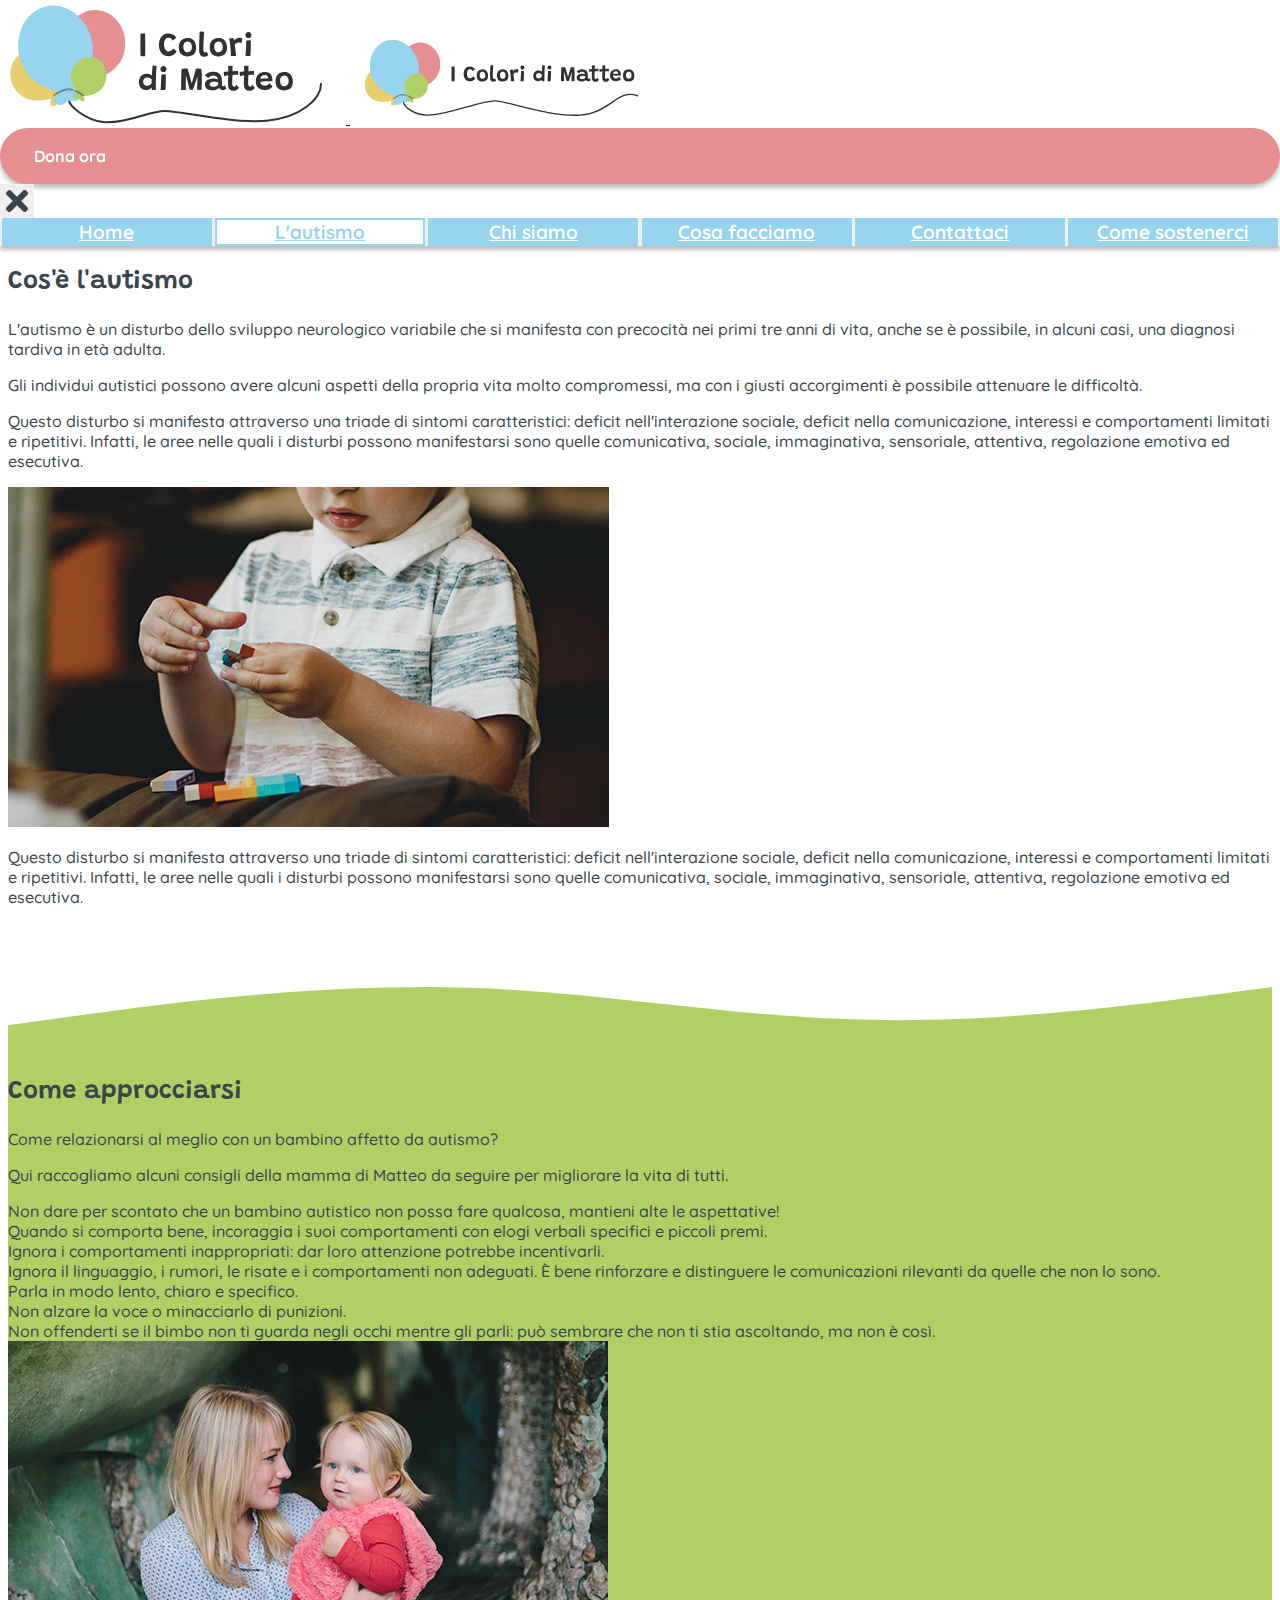
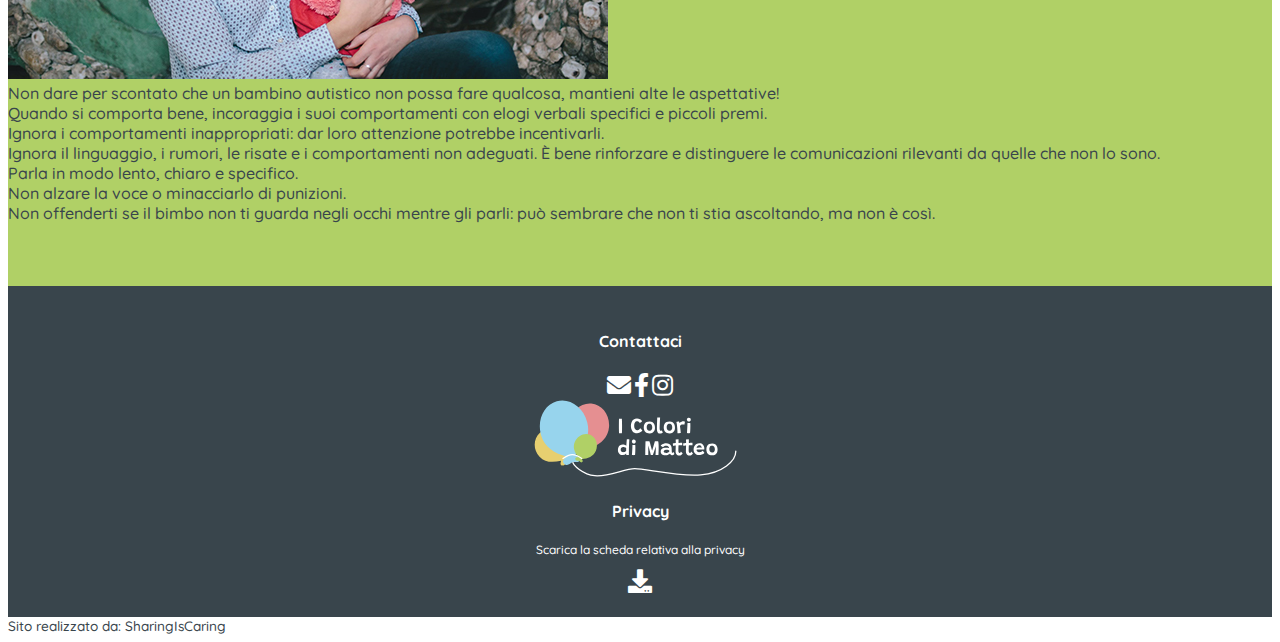
==== commit 36d71631: "cmd -> cdm" ====
--- a/pages/autismo.html
+++ b/pages/autismo.html
@@ -2,300 +2,332 @@
 <html lang="it">
 
 <head>
-  <meta charset="UTF-8">
-  <title>L'autismo</title>
-
-  <!-- meta tags -->
-  <meta content="pagina L'autismo del sito dell'associazione dei i colori Di Matteo per la tutela dei bambini/ragazzi
+    <meta charset="UTF-8">
+    <title>L'autismo</title>
+
+    <!-- meta tags -->
+    <meta content="pagina L'autismo del sito dell'associazione dei i colori Di Matteo per la tutela dei bambini/ragazzi
     autistici e le loro famiglie. In questa pagina viene spiegato questo disturbo e dei semplici consigli per aiutare ad
     approcciarsi ai bambini autistici" name="description">
-  <meta content="i colori di Matteo, autismo, associazione, tutela, sostegno, bambini, disturbo del neurosviluppo,
+    <meta content="i colori di Matteo, autismo, associazione, tutela, sostegno, bambini, disturbo del neurosviluppo,
     disturbo, disturbi dello Spettro Autistico, DSA, sintomi, consigli per approcciarsi" name="keyword">
-  <meta content="SharingIsCaring" name="author">
-
-  <!-- viewport control -->
-  <meta name="viewport" content="width=device-width, user-scalable=yes, initial-scale=1.0">
-
-  <!-- CDN Boostrap -->
-  <link rel="stylesheet" href="https://cdn.jsdelivr.net/npm/bootstrap@4.5.3/dist/css/bootstrap.min.css" integrity="sha384-TX8t27EcRE3e/ihU7zmQxVncDAy5uIKz4rEkgIXeMed4M0jlfIDPvg6uqKI2xXr2" crossorigin="anonymous">
-
-  <!-- external CSS -->
-  <link href="../styles/autismo.css" rel="stylesheet">
-
-  <!-- icon library from Font Awesome-->
-  <link rel="stylesheet" href="https://cdnjs.cloudflare.com/ajax/libs/font-awesome/5.13.0/css/all.min.css">
-
-  <!-- favicon -->
-  <link rel='icon' href='../images/logo/favicon.ico' type='image/x-icon' />
+    <meta content="SharingIsCaring" name="author">
+
+    <!-- viewport control -->
+    <meta name="viewport" content="width=device-width, user-scalable=yes, initial-scale=1.0">
+
+    <!-- CDN Boostrap -->
+    <link rel="stylesheet" href="https://cdn.jsdelivr.net/npm/bootstrap@4.5.3/dist/css/bootstrap.min.css"
+        integrity="sha384-TX8t27EcRE3e/ihU7zmQxVncDAy5uIKz4rEkgIXeMed4M0jlfIDPvg6uqKI2xXr2" crossorigin="anonymous">
+
+    <!-- external CSS -->
+    <link href="../styles/autismo.css" rel="stylesheet">
+
+    <!-- icon library from Font Awesome-->
+    <link rel="stylesheet" href="https://cdnjs.cloudflare.com/ajax/libs/font-awesome/5.13.0/css/all.min.css">
+
+    <!-- favicon -->
+    <link rel='icon' href='../images/logo/favicon.ico' type='image/x-icon' />
 
 </head>
 
 
 <body>
 
-  <!-- HEADER with 2 section:
+    <!-- HEADER with 2 section:
 - the first one with logo + call to action to "donate now"
 - the second one with the menu items -->
-  <header class="cdm-shadow smart-scroll sticky-top">
-
-    <!-- first section with logo + call to action to "donate now" -->
-    <div class="navbar navbar-light">
-      <div class="d-flex justify-content-between container-lg">
-
-        <!-- insertion of the logo -->
-        <a class="navbar-brand" href="../index.html">
-
-          <!-- logo for mobile -->
-          <img id="cdm-logo-mobile" class="d-block d-md-none logo-img" src="../images/logo/logo.svg" alt="logo dell'associazione I colori di Matteo, composto dalla scritta e da alcuni palloncini colorati" />
-
-          <!-- logo for tablet and desktop -->
-          <img id="cdm-logo-desktop" class="d-none d-md-block logo-img" src="../images/logo/logo-long.svg" alt="logo dell'associazione I colori di Matteo, composto dalla scritta e da alcuni palloncini colorati" />
-        </a>
-
-        <!-- donation button visible only on tablet and desktop version of the site-->
-        <a id="cdm-donation-btn" class="d-none d-md-block cdm-btn cdm-btn-normal" href="come-sostenerci.html">
-          Dona ora
-        </a>
-
-        <!-- hamburger menu that appears only on the mobile version of the site -->
-        <button class="navbar-toggler d-md-none" type="button" data-toggle="collapse" data-target="#navbarSupportedContent" aria-controls="navbarSupportedContent" aria-expanded="false" aria-label="Toggle navigation">
-
-          <!-- hamburger icon -->
-          <span id="ham-icon" class="navbar-toggler-icon"></span>
-
-          <!-- X icon to close the menu -->
-          <span id="ham-closed-icon" class="d-none"> <i class="fas fa-times fa-2x"></i> </span>
-
-        </button>
-      </div>
-    </div>
-
-    <!-- second section with the menu items -->
-    <nav class="cdm-navbar-grey navbar navbar-expand-md navbar-light">
-      <div class="collapse navbar-collapse" id="navbarSupportedContent">
-        <div class="container-lg">
-
-          <ul id="cdm-ul" class="navbar-nav mr-auto">
-            <li class="nav-item ">
-              <a class="nav-link" href="../index.html">Home</a>
-            </li>
-            <li class="nav-item">
-              <a class="active nav-link" href="autismo.html">L'autismo <span class="sr-only">(current)</span></a>
-            </li>
-            <li class=" nav-item">
-              <a class="nav-link" href="chi-siamo.html">Chi siamo</a>
-            </li>
-
-            <li class="nav-item">
-              <a class="nav-link" href="cosa-facciamo.html">Cosa facciamo</a>
-            </li>
-
-            <li class="nav-item">
-              <a class="nav-link" href="contattaci.html">Contattaci</a>
-            </li>
-
-            <li class="nav-item">
-              <a class="nav-link" href="come-sostenerci.html">Come sostenerci</a>
-            </li>
-          </ul>
-
+    <header class="smart-scroll sticky-top">
+
+        <!-- first section with logo + call to action to "donate now" -->
+        <div class="navbar navbar-light">
+            <div class="d-flex justify-content-between container-lg">
+
+                <!-- insertion of the logo -->
+                <a class="navbar-brand" href="../index.html">
+
+                    <!-- logo for mobile -->
+                    <img class="d-block d-md-none logo-img" src="../images/logo/logo.svg"
+                        alt="logo dell'associazione I colori di Matteo, composto dalla scritta e da alcuni palloncini colorati" />
+
+                    <!-- logo for tablet and desktop -->
+                    <img id="cdm-logo-desktop" class="d-none d-md-block logo-img" src="../images/logo/logo-long.svg"
+                        alt="logo dell'associazione I colori di Matteo, composto dalla scritta e da alcuni palloncini colorati" />
+                </a>
+
+                <!-- donation button visible only on tablet and desktop version of the site-->
+                <a id="cdm-donation-btn" class="d-none d-md-block cdm-btn cdm-btn-normal" href="come-sostenerci.html">
+                    Dona ora
+                </a>
+
+                <!-- hamburger menu that appears only on the mobile version of the site -->
+                <button class="navbar-toggler d-md-none" type="button" data-toggle="collapse"
+                    data-target="#navbarSupportedContent" aria-controls="navbarSupportedContent" aria-expanded="false"
+                    aria-label="Toggle navigation">
+
+                    <!-- hamburger icon -->
+                    <span id="ham-icon" class="navbar-toggler-icon"></span>
+
+                    <!-- X icon to close the menu -->
+                    <span id="ham-closed-icon" class="d-none"> <i class="fas fa-times fa-2x"></i> </span>
+
+                </button>
+            </div>
         </div>
-      </div>
-    </nav>
-
-  </header>
-
-  <main>
-
-    <!-- main title of the page -->
-    <h1 class="cdm-title-1">
-      L'autismo
-    </h1>
-
-    <!-- section 1 - COS'E' L'AUTISMO  -->
-    <section class="container-md cdm-section">
-      <!--section title -->
-      <h2 class="cdm-title-2">
-        Cos'è l'autismo
-      </h2>
-
-      <!--section text -->
-      <div class="row d-flex align-items-center">
-        <div class="order-md-2 col-md-7">
-          <p class="cdm-paragraph">
-            L'autismo è un disturbo dello sviluppo neurologico variabile che si manifesta con precocità nei primi tre anni di vita, anche se è possibile, in alcuni casi, una diagnosi tardiva in età adulta.
-          </p>
-
-          <p class="cdm-paragraph">
-            Gli individui autistici possono avere alcuni aspetti della propria vita molto compromessi, ma con i giusti accorgimenti è possibile attenuare le difficoltà.
-          </p>
-
-          <!-- this paragraph disappears only on tablet -->
-          <p class="cdm-paragraph d-md-none d-lg-block">
-            Questo disturbo si manifesta attraverso una triade di sintomi caratteristici: deficit nell'interazione sociale, deficit nella comunicazione, interessi e comportamenti limitati e ripetitivi. Infatti, le aree nelle quali i disturbi possono
-            manifestarsi
-            sono quelle comunicativa, sociale, immaginativa, sensoriale, attentiva, regolazione emotiva ed esecutiva.
-          </p>
+
+        <!-- second section with the menu items -->
+        <nav class="cdm-navbar-grey navbar navbar-expand-md navbar-light">
+            <div class="collapse navbar-collapse" id="navbarSupportedContent">
+                <div class="container-lg">
+
+                    <ul id="cdm-ul" class="navbar-nav mr-auto">
+                        <li class="nav-item ">
+                            <a class="nav-link" href="../index.html">Home</a>
+                        </li>
+                        <li class="nav-item">
+                            <a class="active nav-link" href="autismo.html">L'autismo <span
+                                    class="sr-only">(current)</span></a>
+                        </li>
+                        <li class=" nav-item">
+                            <a class="nav-link" href="chi-siamo.html">Chi siamo</a>
+                        </li>
+
+                        <li class="nav-item">
+                            <a class="nav-link" href="cosa-facciamo.html">Cosa facciamo</a>
+                        </li>
+
+                        <li class="nav-item">
+                            <a class="nav-link" href="contattaci.html">Contattaci</a>
+                        </li>
+
+                        <li class="nav-item">
+                            <a class="nav-link" href="come-sostenerci.html">Come sostenerci</a>
+                        </li>
+                    </ul>
+
+                </div>
+            </div>
+        </nav>
+
+    </header>
+
+    <main>
+
+        <!-- main title of the page -->
+        <h1 class="cdm-title-1">
+            L'autismo
+        </h1>
+
+        <!-- section 1 - COS'E' L'AUTISMO  -->
+        <section class="container-md cdm-section">
+            <!--section title -->
+            <h2 class="cdm-title-2">
+                Cos'è l'autismo
+            </h2>
+
+            <!--section text -->
+            <div class="row d-flex align-items-center">
+                <div class="order-md-2 col-md-7">
+                    <p class="cdm-paragraph">
+                        L'autismo è un disturbo dello sviluppo neurologico variabile che si manifesta con precocità nei
+                        primi tre anni di vita, anche se è possibile, in alcuni casi, una diagnosi tardiva in età
+                        adulta.
+                    </p>
+
+                    <p class="cdm-paragraph">
+                        Gli individui autistici possono avere alcuni aspetti della propria vita molto compromessi, ma
+                        con i giusti accorgimenti è possibile attenuare le difficoltà.
+                    </p>
+
+                    <!-- this paragraph disappears only on tablet -->
+                    <p class="cdm-paragraph d-md-none d-lg-block">
+                        Questo disturbo si manifesta attraverso una triade di sintomi caratteristici: deficit
+                        nell'interazione sociale, deficit nella comunicazione, interessi e comportamenti limitati e
+                        ripetitivi. Infatti, le aree nelle quali i disturbi possono manifestarsi
+                        sono quelle comunicativa, sociale, immaginativa, sensoriale, attentiva, regolazione emotiva ed
+                        esecutiva.
+                    </p>
+                </div>
+
+                <!--section image -->
+                <!-- added classes to the div in order to maintain the 16 to 9 aspect ratio of the photo  -->
+                <div class="embed-responsive embed-responsive-16by9 cdm-img order-md-1 col-md-5">
+                    <img src="../images/general/puzzle-autism.jpg" class="embed-responsive-item"
+                        alt="Bambino autistico che gioca facendo un puzzle">
+                </div>
+            </div>
+
+            <!-- this paragraph appears only on tablet because we wanted it to be displayed under the photo -->
+            <div class="row d-flex align-items-center">
+                <p class="d-none d-md-block d-lg-none cdm-paragraph ">
+                    Questo disturbo si manifesta attraverso una triade di sintomi caratteristici: deficit
+                    nell'interazione sociale, deficit nella comunicazione, interessi e comportamenti limitati e
+                    ripetitivi. Infatti, le aree nelle quali i disturbi possono manifestarsi
+                    sono quelle comunicativa, sociale, immaginativa, sensoriale, attentiva, regolazione emotiva ed
+                    esecutiva.
+                </p>
+            </div>
+        </section>
+
+        <!--section 2 - COME APPROCCIARSI -->
+        <!-- Initial part of the wave -->
+        <svg class="wave" xmlns="http://www.w3.org/2000/svg" viewBox="0 0 1920 60">
+            <path
+                d="M0 58L134.667 39.5455C139.437 38.9216 144.338 38.278 149.368 37.6176C261.025 22.9566 435.862 0 640 0C756.296 0 872.592 12.5354 988.889 25.071L988.893 25.0714C1085.93 35.5309 1182.96 45.9904 1280 49.1682C1483.49 56.335 1686.97 30.2814 1797.89 16.0783L1797.92 16.075L1801.32 15.6393C1805.46 15.1091 1809.46 14.5967 1813.33 14.1045L1920 0V58V60H0V58Z">
+            </path>
+        </svg>
+
+        <!-- the colorful section inside the wave -->
+
+        <div class="wave-section">
+            <section class="container-md cdm-section">
+                <!--section title -->
+                <h2 class="cdm-title-2">
+                    Come approcciarsi
+                </h2>
+
+                <!-- section content with text and image-->
+                <div class="row d-flex align-items-center">
+                    <div class="order-lg-1 order-md-2 col-md-7">
+                        <p class="cdm-paragraph">
+                            Come relazionarsi al meglio con un bambino affetto da autismo?
+                        </p>
+
+                        <p class="cdm-paragraph">
+                            Qui raccogliamo alcuni consigli della mamma di Matteo da seguire per migliorare la vita di
+                            tutti.
+                        </p>
+
+                        <!-- this list disappears only on tablet -->
+                        <ul class="cdm-paragraph d-md-none d-lg-block ml-3">
+                            <li>Non dare per scontato che un bambino autistico non possa fare qualcosa, mantieni alte le
+                                aspettative!
+                            </li>
+                            <li>Quando si comporta bene, incoraggia i suoi comportamenti con elogi verbali specifici e
+                                piccoli premi.
+                            </li>
+                            <li>Ignora i comportamenti inappropriati: dar loro attenzione potrebbe incentivarli.</li>
+                            <li>Ignora il linguaggio, i rumori, le risate e i comportamenti non adeguati. È bene
+                                rinforzare e distinguere le comunicazioni rilevanti da quelle che non lo sono.
+                            </li>
+                            <li>Parla in modo lento, chiaro e specifico.</li>
+                            <li>Non alzare la voce o minacciarlo di punizioni.</li>
+                            <li>Non offenderti se il bimbo non ti guarda negli occhi mentre gli parli: può sembrare che
+                                non ti stia ascoltando, ma non è così.
+                            </li>
+                        </ul>
+                    </div>
+
+                    <!-- section image -->
+                    <!-- added classes to the div in order to maintain the 16 to 9 aspect ratio of the photo  -->
+                    <div
+                        class="embed-responsive embed-responsive-16by9 cdm-img order-md-1 order-lg-2 col-md-5 mb-3 mt-3 mt-md-0">
+                        <img src="../images/general/behaviour.jpg" class="embed-responsive-item"
+                            alt="Bambina sorride in braccio alla mamma">
+                    </div>
+                </div>
+
+                <!-- this list appears only on tablet because we wanted it to be displayed under the photo -->
+                <div class="row d-flex align-items-center">
+                    <ul class="col-12 d-none d-md-block d-lg-none cdm-paragraph">
+                        <li>Non dare per scontato che un bambino autistico non possa fare qualcosa, mantieni alte le
+                            aspettative!
+                        </li>
+                        <li>Quando si comporta bene, incoraggia i suoi comportamenti con elogi verbali specifici e
+                            piccoli premi.
+                        </li>
+                        <li>Ignora i comportamenti inappropriati: dar loro attenzione potrebbe incentivarli.</li>
+                        <li>Ignora il linguaggio, i rumori, le risate e i comportamenti non adeguati. È bene rinforzare
+                            e distinguere le comunicazioni rilevanti da quelle che non lo sono.
+                        </li>
+                        <li>Parla in modo lento, chiaro e specifico.</li>
+                        <li>Non alzare la voce o minacciarlo di punizioni.</li>
+                        <li>Non offenderti se il bimbo non ti guarda negli occhi mentre gli parli: può sembrare che non
+                            ti stia ascoltando, ma non è così.
+                        </li>
+                    </ul>
+                </div>
+
+            </section>
         </div>
-
-        <!--section image -->
-        <!-- added classes to the div in order to maintain the 16 to 9 aspect ratio of the photo  -->
-        <div class="embed-responsive embed-responsive-16by9 cdm-img order-md-1 col-md-5">
-          <img src="../images/general/puzzle-autism.jpg" class="embed-responsive-item" alt="Bambino autistico che gioca facendo un puzzle">
+    </main>
+
+    <!-- FOOTER -->
+    <footer>
+        <div class="container-md">
+            <div class="row">
+
+                <!-- CONTATTACI section -->
+                <div class="d-flex flex-column align-items-center col-md-4 col-6">
+
+                    <!-- section title -->
+                    <h4 class="mb-3 mb-md-4 cdm-foo-title cdm-title-3">
+                        Contattaci
+                    </h4>
+
+                    <!-- social icons -->
+                    <div class="d-flex justify-content-around container-fluid">
+                        <a href="mailto:icoloridimatteo@gmail.com" target="_blank">
+                            <i class="fas fa-envelope"></i></a>
+
+                        <a href="https://www.facebook.com/icoloridimatteo/" target="_blank">
+                            <i class="fab fa-facebook-f"></i></a>
+
+                        <a href="https://www.instagram.com/i_colori_di_matteo/" target="_blank">
+                            <i class="fab fa-instagram"></i></a>
+                    </div>
+                </div>
+
+                <!-- logo visible only on tablet and desktop -->
+                <a href="../index.html" class="col-md-4 col-6 d-none d-md-block">
+                    <img src="../images/logo/logo-white.svg"
+                        alt="logo dell'associazione I colori di Matteo, composto dalla scritta e da alcuni palloncini colorati" />
+                </a>
+
+                <!-- PRIVACY section -->
+                <div class="d-flex flex-column align-items-center col-md-4 col-6 ">
+
+                    <!-- section title -->
+                    <h4 class="mb-3 mb-md-1 cdm-foo-title cdm-title-3">Privacy</h4>
+
+                    <!-- section text visible only on tablet and desktop -->
+                    <p class="d-none d-md-block"> Scarica la scheda relativa alla privacy </p>
+
+                    <!-- icon to download the privacy pdf -->
+                    <div>
+                        <a href="../pdf/privacy.pdf" target="_blank">
+                            <i class="fas fa-download"></i></a>
+                    </div>
+                </div>
+
+            </div>
         </div>
-      </div>
-
-      <!-- this paragraph appears only on tablet because we wanted it to be displayed under the photo -->
-      <div class="row d-flex align-items-center">
-        <p class="d-none d-md-block d-lg-none cdm-paragraph ">
-          Questo disturbo si manifesta attraverso una triade di sintomi caratteristici: deficit nell'interazione sociale, deficit nella comunicazione, interessi e comportamenti limitati e ripetitivi. Infatti, le aree nelle quali i disturbi possono
-          manifestarsi
-          sono quelle comunicativa, sociale, immaginativa, sensoriale, attentiva, regolazione emotiva ed esecutiva.
-        </p>
-      </div>
+    </footer>
+
+    <!-- Author -->
+    <section class="container-md">
+        <div class="row text-center d-flex justify-content-center p-2">
+            <div class="col-12">
+                <h6 id="cdm-author" class="cdm-paragraph"> Sito realizzato da: SharingIsCaring </h6>
+            </div>
+        </div>
     </section>
 
-    <!--section 2 - COME APPROCCIARSI -->
-    <!-- Initial part of the wave -->
-    <svg class="wave" xmlns="http://www.w3.org/2000/svg" viewBox="0 0 1920 60">
-      <path
-        d="M0 58L134.667 39.5455C139.437 38.9216 144.338 38.278 149.368 37.6176C261.025 22.9566 435.862 0 640 0C756.296 0 872.592 12.5354 988.889 25.071L988.893 25.0714C1085.93 35.5309 1182.96 45.9904 1280 49.1682C1483.49 56.335 1686.97 30.2814 1797.89 16.0783L1797.92 16.075L1801.32 15.6393C1805.46 15.1091 1809.46 14.5967 1813.33 14.1045L1920 0V58V60H0V58Z">
-      </path>
-    </svg>
-
-    <!-- the colorful section inside the wave -->
-
-    <div class="wave-section">
-      <section class="container-md cdm-section">
-        <!--section title -->
-        <h2 class="cdm-title-2">
-          Come approcciarsi
-        </h2>
-
-        <!-- section content with text and image-->
-        <div class="row d-flex align-items-center">
-          <div class="order-lg-1 order-md-2 col-md-7">
-            <p class="cdm-paragraph">
-              Come relazionarsi al meglio con un bambino affetto da autismo?
-            </p>
-
-            <p class="cdm-paragraph">
-              Qui raccogliamo alcuni consigli della mamma di Matteo da seguire per migliorare la vita di tutti.
-            </p>
-
-            <!-- this list disappears only on tablet -->
-            <ul class="cdm-paragraph d-md-none d-lg-block ml-3">
-              <li>Non dare per scontato che un bambino autistico non possa fare qualcosa, mantieni alte le aspettative!
-              </li>
-              <li>Quando si comporta bene, incoraggia i suoi comportamenti con elogi verbali specifici e piccoli premi.
-              </li>
-              <li>Ignora i comportamenti inappropriati: dar loro attenzione potrebbe incentivarli.</li>
-              <li>Ignora il linguaggio, i rumori, le risate e i comportamenti non adeguati. È bene rinforzare e distinguere le comunicazioni rilevanti da quelle che non lo sono.
-              </li>
-              <li>Parla in modo lento, chiaro e specifico.</li>
-              <li>Non alzare la voce o minacciarlo di punizioni.</li>
-              <li>Non offenderti se il bimbo non ti guarda negli occhi mentre gli parli: può sembrare che non ti stia ascoltando, ma non è così.
-              </li>
-            </ul>
-          </div>
-
-          <!-- section image -->
-          <!-- added classes to the div in order to maintain the 16 to 9 aspect ratio of the photo  -->
-          <div class="embed-responsive embed-responsive-16by9 cdm-img order-md-1 order-lg-2 col-md-5 mb-3 mt-3 mt-md-0">
-            <img src="../images/general/behaviour.jpg" class="embed-responsive-item" alt="Bambina sorride in braccio alla mamma">
-          </div>
-        </div>
-
-        <!-- this list appears only on tablet because we wanted it to be displayed under the photo -->
-        <div class="row d-flex align-items-center">
-          <ul class="col-12 d-none d-md-block d-lg-none cdm-paragraph">
-            <li>Non dare per scontato che un bambino autistico non possa fare qualcosa, mantieni alte le aspettative!
-            </li>
-            <li>Quando si comporta bene, incoraggia i suoi comportamenti con elogi verbali specifici e piccoli premi.
-            </li>
-            <li>Ignora i comportamenti inappropriati: dar loro attenzione potrebbe incentivarli.</li>
-            <li>Ignora il linguaggio, i rumori, le risate e i comportamenti non adeguati. È bene rinforzare e distinguere le comunicazioni rilevanti da quelle che non lo sono.
-            </li>
-            <li>Parla in modo lento, chiaro e specifico.</li>
-            <li>Non alzare la voce o minacciarlo di punizioni.</li>
-            <li>Non offenderti se il bimbo non ti guarda negli occhi mentre gli parli: può sembrare che non ti stia ascoltando, ma non è così.
-            </li>
-          </ul>
-        </div>
-
-      </section>
-    </div>
-  </main>
-
-  <!-- FOOTER -->
-  <footer>
-    <div class="container-md">
-      <div class="row">
-
-        <!-- CONTATTACI section -->
-        <div class="d-flex flex-column align-items-center col-md-4 col-6">
-
-          <!-- section title -->
-          <h4 class="mb-3 mb-md-4 cmd-foo-title cdm-title-3">
-            Contattaci
-          </h4>
-
-          <!-- social icons -->
-          <div class="d-flex justify-content-around container-fluid">
-            <a href="mailto:icoloridimatteo@gmail.com" target="_blank">
-              <i class="fas fa-envelope"></i></a>
-
-            <a href="https://www.facebook.com/icoloridimatteo/" target="_blank">
-              <i class="fab fa-facebook-f"></i></a>
-
-            <a href="https://www.instagram.com/i_colori_di_matteo/" target="_blank">
-              <i class="fab fa-instagram"></i></a>
-          </div>
-        </div>
-
-        <!-- logo visible only on tablet and desktop -->
-        <a href="../index.html" class="col-md-4 col-6 d-none d-md-block">
-          <img src="../images/logo/logo-white.svg" alt="logo dell'associazione I colori di Matteo, composto dalla scritta e da alcuni palloncini colorati" />
-        </a>
-
-        <!-- PRIVACY section -->
-        <div class="d-flex flex-column align-items-center col-md-4 col-6 ">
-
-          <!-- section title -->
-          <h4 class="mb-3 mb-md-1 cmd-foo-title cdm-title-3">Privacy</h4>
-
-          <!-- section text visible only on tablet and desktop -->
-          <p class="d-none d-md-block"> Scarica la scheda relativa alla privacy </p>
-
-          <!-- icon to download the privacy pdf -->
-          <div>
-            <a href="../pdf/privacy.pdf" target="_blank">
-              <i class="fas fa-download"></i></a>
-          </div>
-        </div>
-
-      </div>
-    </div>
-  </footer>
-
-  <!-- Author -->
-  <section class="container-md">
-    <div class="row text-center d-flex justify-content-center">
-      <div class="col-12">
-        <p id="cdm-author" class="cdm-paragraph"> Sito realizzato da: SharingIsCaring </p>
-      </div>
-    </div>
-  </section>
-
-  <!-- Bootstrap -->
-  <script src="https://code.jquery.com/jquery-3.5.1.slim.min.js" integrity="sha384-DfXdz2htPH0lsSSs5nCTpuj/zy4C+OGpamoFVy38MVBnE+IbbVYUew+OrCXaRkfj" crossorigin="anonymous"></script>
-  <script src="https://cdn.jsdelivr.net/npm/popper.js@1.16.1/dist/umd/popper.min.js" integrity="sha384-9/reFTGAW83EW2RDu2S0VKaIzap3H66lZH81PoYlFhbGU+6BZp6G7niu735Sk7lN" crossorigin="anonymous"></script>
-  <script src="https://cdn.jsdelivr.net/npm/bootstrap@4.5.3/dist/js/bootstrap.min.js" integrity="sha384-w1Q4orYjBQndcko6MimVbzY0tgp4pWB4lZ7lr30WKz0vr/aWKhXdBNmNb5D92v7s" crossorigin="anonymous"></script>
-  <!-- Slick library -->
-  <script src="../scripts/slick.min.js"></script>
-  <!-- JS script -->
-  <script src="../scripts/script.js"></script>
+    <!-- Bootstrap -->
+    <script src="https://code.jquery.com/jquery-3.5.1.slim.min.js"
+        integrity="sha384-DfXdz2htPH0lsSSs5nCTpuj/zy4C+OGpamoFVy38MVBnE+IbbVYUew+OrCXaRkfj"
+        crossorigin="anonymous"></script>
+    <script src="https://cdn.jsdelivr.net/npm/popper.js@1.16.1/dist/umd/popper.min.js"
+        integrity="sha384-9/reFTGAW83EW2RDu2S0VKaIzap3H66lZH81PoYlFhbGU+6BZp6G7niu735Sk7lN"
+        crossorigin="anonymous"></script>
+    <script src="https://cdn.jsdelivr.net/npm/bootstrap@4.5.3/dist/js/bootstrap.min.js"
+        integrity="sha384-w1Q4orYjBQndcko6MimVbzY0tgp4pWB4lZ7lr30WKz0vr/aWKhXdBNmNb5D92v7s"
+        crossorigin="anonymous"></script>
+    <!-- Slick library -->
+    <script src="../scripts/slick.min.js"></script>
+    <!-- JS script -->
+    <script src="../scripts/script.js"></script>
 
 </body>
 
-</html>
+</html>